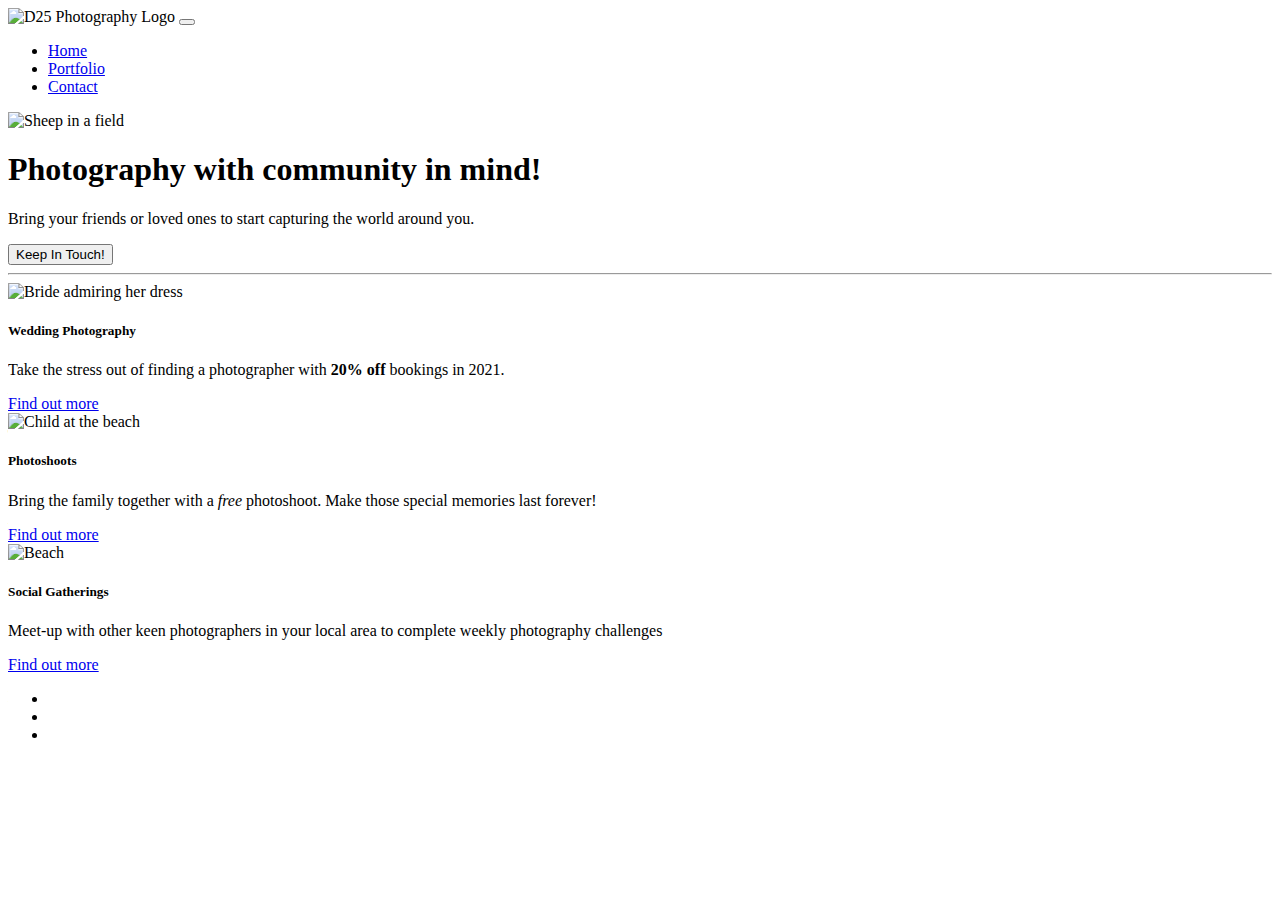
==== index.html @ 78548ffe "Moved html files to root folder" ====
<!DOCTYPE html>
<html lang="en">

<head>
    <meta charset="UTF-8">
    <meta name="viewport" content="width=device-width, initial-scale=1.0">
    <title>D25 Photography</title>
    <link rel="stylesheet" href="https://cdn.jsdelivr.net/npm/bootstrap@4.5.3/dist/css/bootstrap.min.css"
        integrity="sha384-TX8t27EcRE3e/ihU7zmQxVncDAy5uIKz4rEkgIXeMed4M0jlfIDPvg6uqKI2xXr2" crossorigin="anonymous">
    <link rel="preconnect" href="https://fonts.gstatic.com">
    <link rel="stylesheet" href="https://use.fontawesome.com/releases/v5.6.1/css/all.css"
        integrity="sha384-gfdkjb5BdAXd+lj+gudLWI+BXq4IuLW5IT+brZEZsLFm++aCMlF1V92rMkPaX4PP" crossorigin="anonymous">
    <link rel="preconnect" href="https://fonts.gstatic.com">
    <link
        href="https://fonts.googleapis.com/css2?family=Raleway:ital,wght@0,100;0,200;0,300;0,400;0,500;0,600;0,700;1,100;1,200;1,300;1,400;1,500;1,600;1,700&display=swap"
        rel="stylesheet">
    <link rel="stylesheet" href="css/style.css" type="text/css" />
</head>

<body>
    <!-- Navigation -->
    <header>
        <div class="navigation-container"></div>
        <nav class="navbar navbar-light navbar-expand-sm">
            <img src="./images/D25Photo.jpg" width="80" height="80" alt="D25 Photography Logo" loading="lazy">
            <button class="navbar-toggler" type="button" data-toggle="collapse" data-target="#navbarText"
                aria-controls="navbarText" aria-expanded="false" aria-label="Toggle navigation">
                <span class="navbar-toggler-icon"></span>
            </button>
            <div class="collapse navbar-collapse" id="navbarText">
                <ul class="navbar-nav mr-auto">
                    <li class="nav-item active">
                        <a class="nav-link" href="index.html">Home</a></li>
                    <li class="nav-item">
                        <a class="nav-link" href="gallery.html">Portfolio</a></li>
                    <li class="nav-item">
                        <a class="nav-link" href="signup.html">Contact</a></li>
                </ul>
            </div>
        </nav>
    </header>
    <!-- /.Navigation -->

    <!-- Hero Image -->
    <div class="hero-image">
        <img src="./images/SheepW.jpeg" class="img-fluid" alt="Sheep in a field">
        <div class="hero-text">
            <h1>Photography with community in mind!</h1>
            <p>Bring your friends or loved ones to start capturing the world around you.</p>
            <button class="btn btn-success">Keep In Touch!</button>
        </div>
    </div>
    <!-- /.Hero Image -->
    <hr>
    <!-- Sales Pitch -->
    <div class="row row-cols-1 row-cols-md-3 g-4">
        <div class="col">
            <div class="card h-100">
                <img src="./images/WeddingP.jpeg" class="card-img-top" alt="Bride admiring her dress">
                <div class="card-body">
                    <h5 class="card-title">Wedding Photography</h5>
                    <p class="card-text">Take the stress out of finding a photographer with <strong>20% off</strong>
                        bookings in 2021.</p>
                    <a href="signup.html" class="card-link">Find out more</a>
                </div>
            </div>
        </div>
        <div class="col">
            <div class="card h-100">
                <img src="./images/LilBean2.jpeg" class="card-img-top" alt="Child at the beach">
                <div class="card-body">
                    <h5 class="card-title">Photoshoots</h5>
                    <p class="card-text">Bring the family together with a <em>free</em> photoshoot. Make those special
                        memories last forever!</p>
                    <a href="signup.html" class="card-link">Find out more</a>
                </div>
            </div>
        </div>
        <div class="col">
            <div class="card h-100">
                <img src="./images/BBeach.jpeg" class="card-img-top" alt="Beach">
                <div class="card-body">
                    <h5 class="card-title">Social Gatherings</h5>
                    <p class="card-text">Meet-up with other keen photographers in your local area to complete weekly
                        photography challenges</p>
                    <a href="signup.html" class="card-link">Find out more</a>
                </div>
            </div>
        </div>
    </div>
    <!-- /.Sales Pitch -->

    <!-- Socials -->
    <footer>
        <ul class="social-links">
            <li><a href="https://www.facebook.com" target="_blank"><i class="fab fa-facebook"></i></a></li>
            <li><a href="https://www.twitter.com" target="_blank"><i class="fab fa-twitter-square"></i></a></li>
            <li><a href="https://www.instagram.com" target="_blank"><i class="fab fa-instagram"></i></a></li>
        </ul>
    </footer>
    <!-- /.Socials -->

    <script src="https://code.jquery.com/jquery-3.3.1.slim.min.js"
        integrity="sha384-q8i/X+965DzO0rT7abK41JStQIAqVgRVzpbzo5smXKp4YfRvH+8abtTE1Pi6jizo"
        crossorigin="anonymous"></script>
    <script src="https://cdnjs.cloudflare.com/ajax/libs/popper.js/1.14.3/umd/popper.min.js"
        integrity="sha384-ZMP7rVo3mIykV+2+9J3UJ46jBk0WLaUAdn689aCwoqbBJiSnjAK/l8WvCWPIPm49"
        crossorigin="anonymous"></script>
    <script src="https://stackpath.bootstrapcdn.com/bootstrap/4.1.3/js/bootstrap.min.js"
        integrity="sha384-ChfqqxuZUCnJSK3+MXmPNIyE6ZbWh2IMqE241rYiqJxyMiZ6OW/JmZQ5stwEULTy"
        crossorigin="anonymous"></script>
</body>

</html>
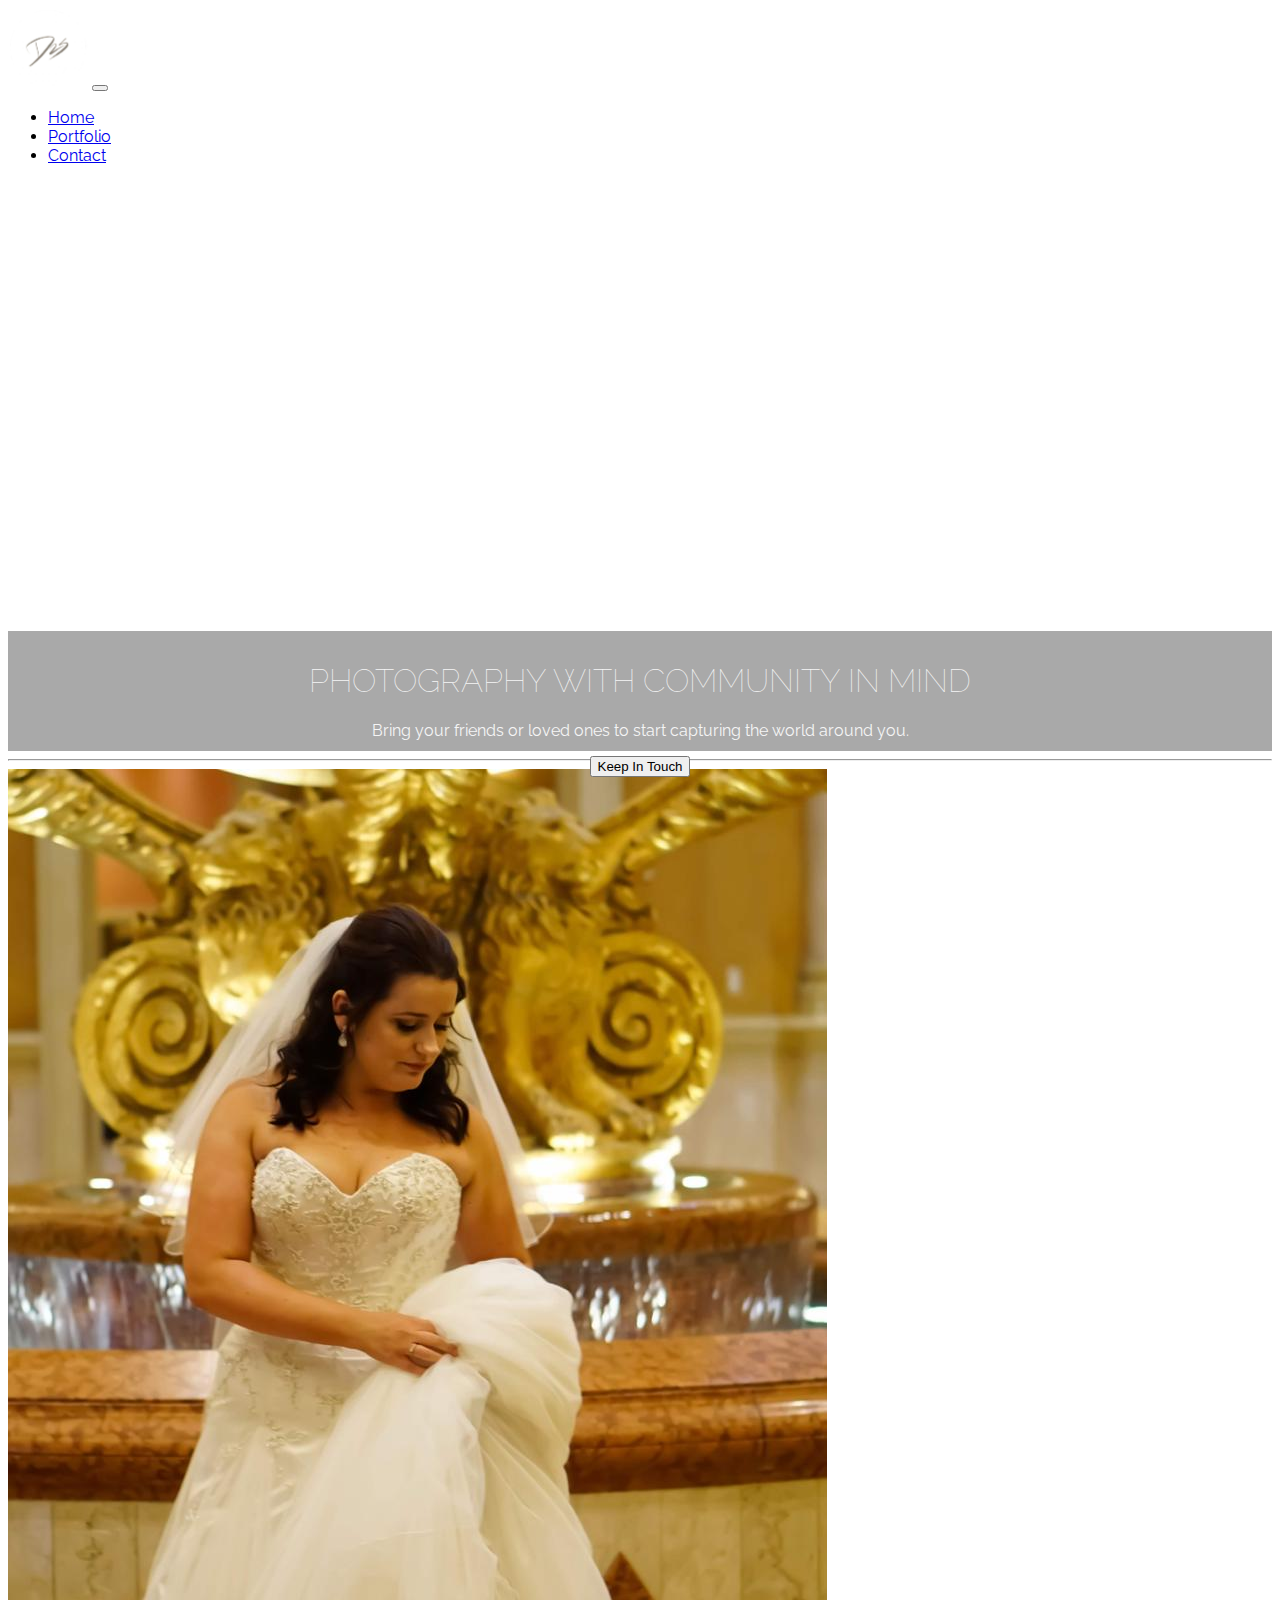
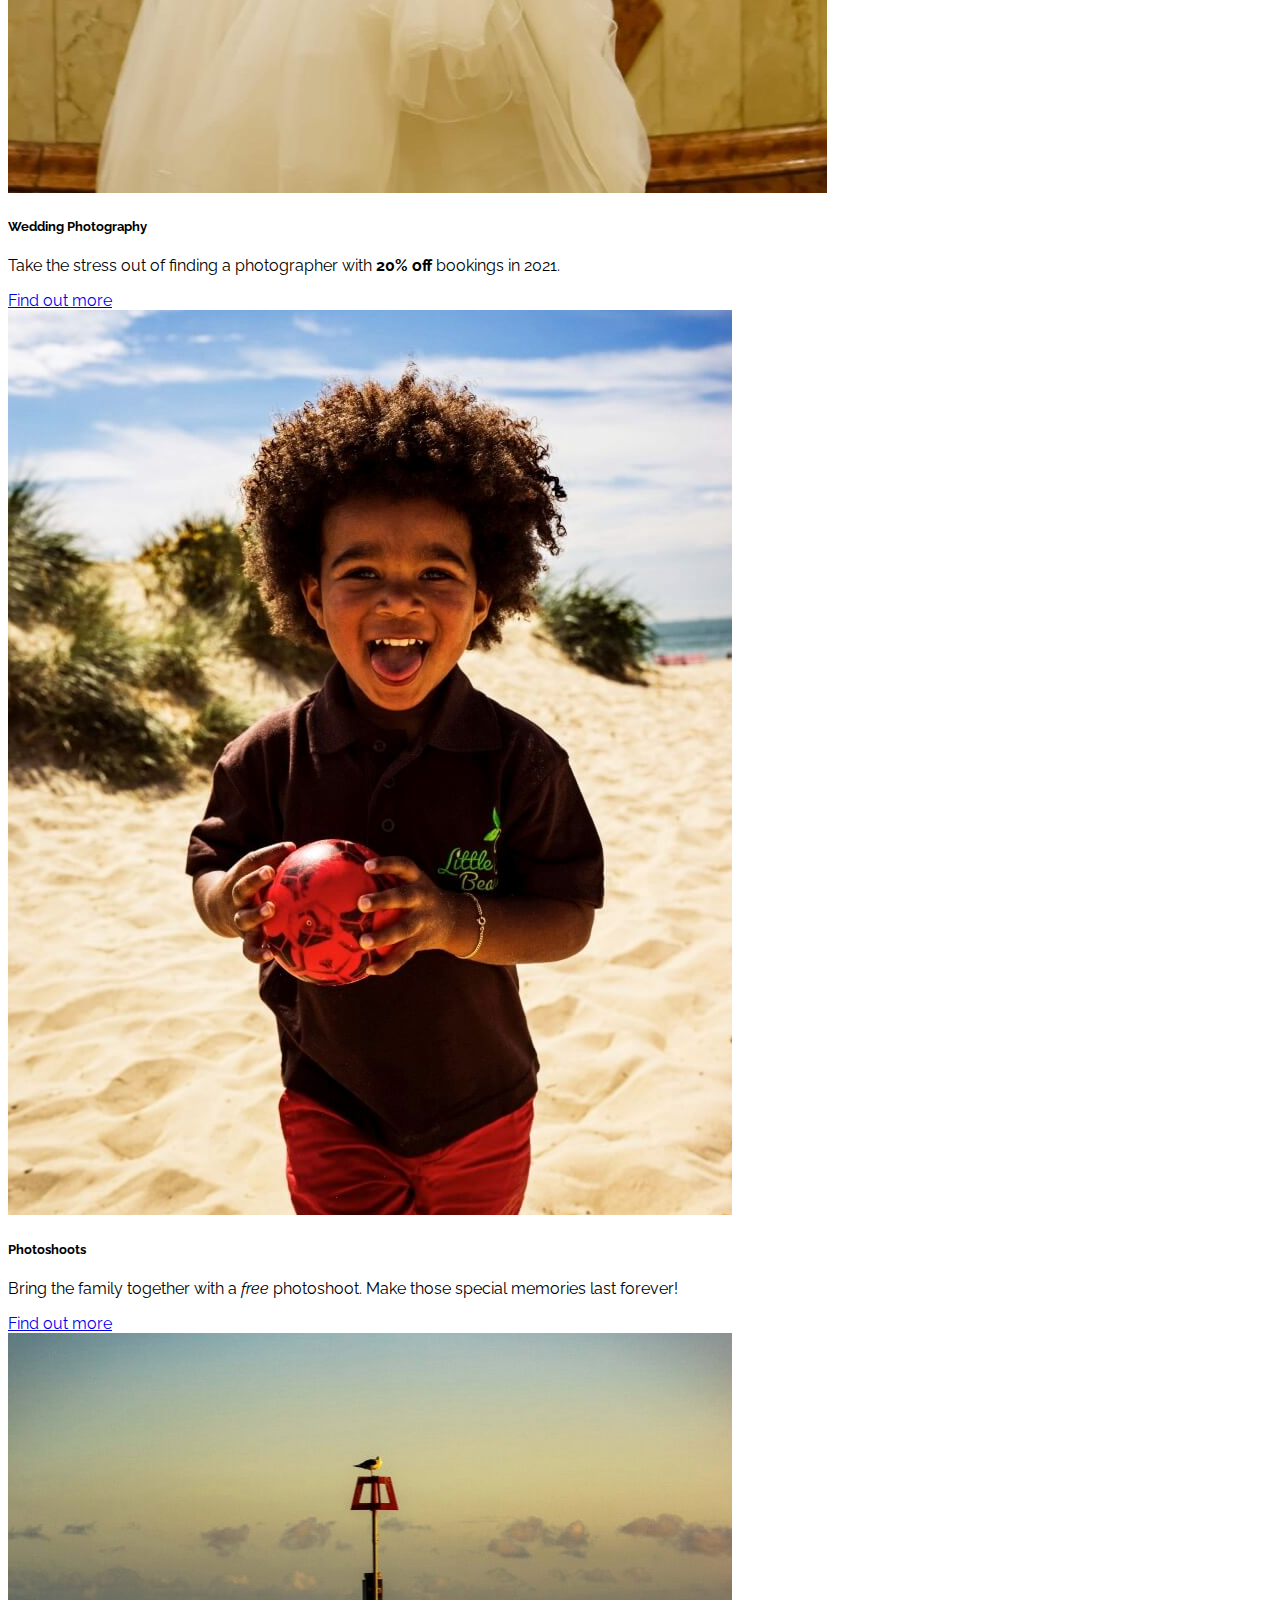
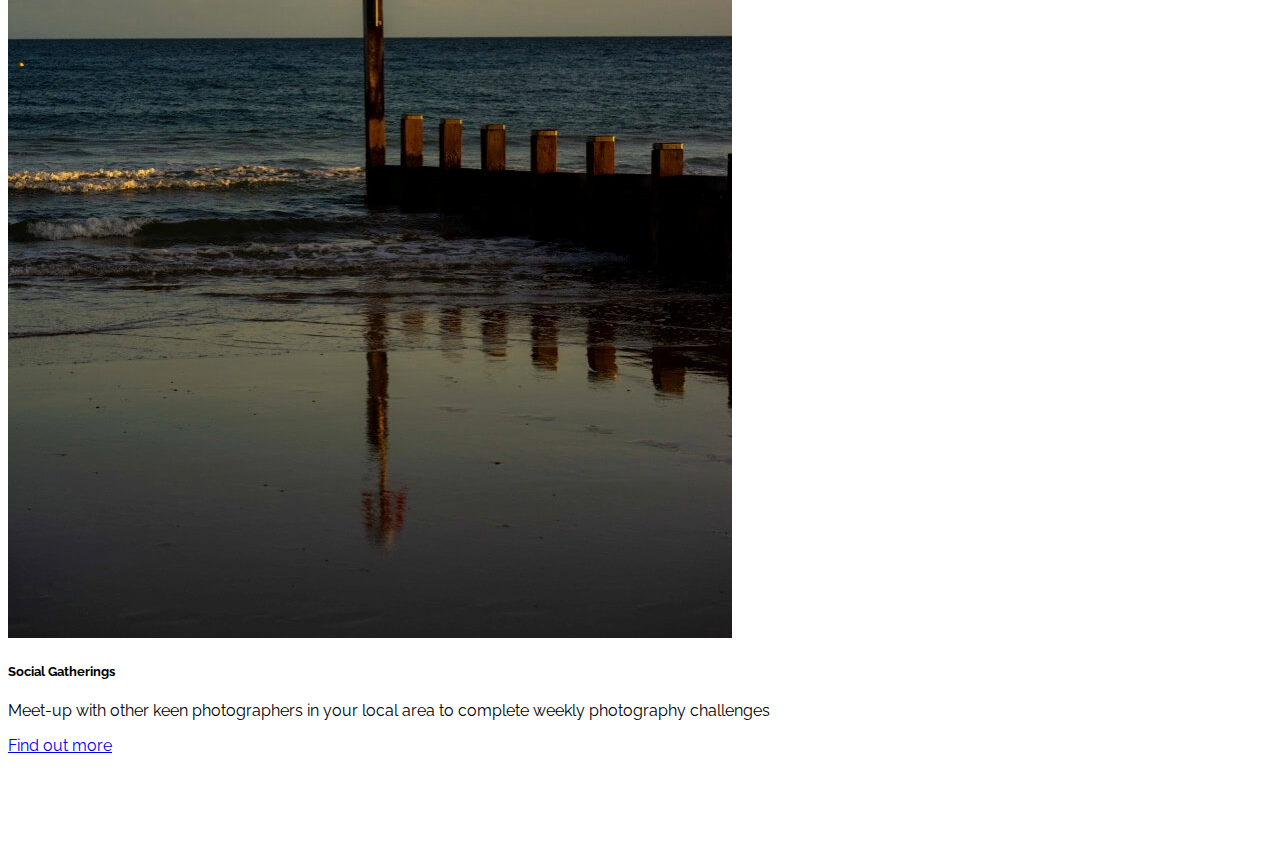
==== commit 30d82035: "stuck with fixing home and contact pages jumobotron and form, they are not aligning the why i would " ====
--- a/index.html
+++ b/index.html
@@ -5,8 +5,8 @@
     <meta charset="UTF-8">
     <meta name="viewport" content="width=device-width, initial-scale=1.0">
     <title>D25 Photography</title>
-    <link rel="stylesheet" href="https://cdn.jsdelivr.net/npm/bootstrap@4.5.3/dist/css/bootstrap.min.css"
-        integrity="sha384-TX8t27EcRE3e/ihU7zmQxVncDAy5uIKz4rEkgIXeMed4M0jlfIDPvg6uqKI2xXr2" crossorigin="anonymous">
+    <link rel="stylesheet" href="https://cdn.jsdelivr.net/npm/bootstrap@4.6.0/dist/css/bootstrap.min.css"
+        integrity="sha384-B0vP5xmATw1+K9KRQjQERJvTumQW0nPEzvF6L/Z6nronJ3oUOFUFpCjEUQouq2+l" crossorigin="anonymous">
     <link rel="preconnect" href="https://fonts.gstatic.com">
     <link rel="stylesheet" href="https://use.fontawesome.com/releases/v5.6.1/css/all.css"
         integrity="sha384-gfdkjb5BdAXd+lj+gudLWI+BXq4IuLW5IT+brZEZsLFm++aCMlF1V92rMkPaX4PP" crossorigin="anonymous">
@@ -14,7 +14,7 @@
     <link
         href="https://fonts.googleapis.com/css2?family=Raleway:ital,wght@0,100;0,200;0,300;0,400;0,500;0,600;0,700;1,100;1,200;1,300;1,400;1,500;1,600;1,700&display=swap"
         rel="stylesheet">
-    <link rel="stylesheet" href="css/style.css" type="text/css" />
+    <link rel="stylesheet" href="assets/css/style.css" type="text/css" />
 </head>
 
 <body>
@@ -22,7 +22,7 @@
     <header>
         <div class="navigation-container"></div>
         <nav class="navbar navbar-light navbar-expand-sm">
-            <img src="./images/D25Photo.jpg" width="80" height="80" alt="D25 Photography Logo" loading="lazy">
+            <img src="./assets/images/D25Photo.jpg" width="80" height="80" alt="D25 Photography Logo" loading="lazy">
             <button class="navbar-toggler" type="button" data-toggle="collapse" data-target="#navbarText"
                 aria-controls="navbarText" aria-expanded="false" aria-label="Toggle navigation">
                 <span class="navbar-toggler-icon"></span>
@@ -42,48 +42,54 @@
     <!-- /.Navigation -->
 
     <!-- Hero Image -->
-    <div class="hero-image">
-        <img src="./images/SheepW.jpeg" class="img-fluid" alt="Sheep in a field">
-        <div class="hero-text">
-            <h1>Photography with community in mind!</h1>
-            <p>Bring your friends or loved ones to start capturing the world around you.</p>
-            <button class="btn btn-success">Keep In Touch!</button>
-        </div>
+    <div class="container-fluid hero-container"></div>
+    <!-- /.Hero Image -->
+
+    <!-- Jumbotron Home-->
+    <div class="jumbotron container">
+        <h1 class="text-center">Photography with community in mind</h1>
+        <p class="lead">Bring your friends or loved ones to start capturing the world around you.</p>
+        <button class="btn btn-success">Keep In Touch</button>
     </div>
-    <!-- /.Hero Image -->
+    <!-- /.Jumbotron Home-->
+
     <hr>
+
     <!-- Sales Pitch -->
-    <div class="row row-cols-1 row-cols-md-3 g-4">
-        <div class="col">
-            <div class="card h-100">
-                <img src="./images/WeddingP.jpeg" class="card-img-top" alt="Bride admiring her dress">
-                <div class="card-body">
-                    <h5 class="card-title">Wedding Photography</h5>
-                    <p class="card-text">Take the stress out of finding a photographer with <strong>20% off</strong>
-                        bookings in 2021.</p>
-                    <a href="signup.html" class="card-link">Find out more</a>
+    <div class="sales-container">
+        <div class="row row-cols-1 row-cols-md-3 g-4">
+            <div class="col">
+                <div class="card h-100">
+                    <img src="./assets/images/WeddingP.jpeg" class="card-img-top" alt="Bride admiring her dress">
+                    <div class="card-body">
+                        <h5 class="card-title">Wedding Photography</h5>
+                        <p class="card-text">Take the stress out of finding a photographer with <strong>20% off</strong>
+                            bookings in 2021.</p>
+                        <a href="signup.html" class="card-link">Find out more</a>
+                    </div>
                 </div>
             </div>
-        </div>
-        <div class="col">
-            <div class="card h-100">
-                <img src="./images/LilBean2.jpeg" class="card-img-top" alt="Child at the beach">
-                <div class="card-body">
-                    <h5 class="card-title">Photoshoots</h5>
-                    <p class="card-text">Bring the family together with a <em>free</em> photoshoot. Make those special
-                        memories last forever!</p>
-                    <a href="signup.html" class="card-link">Find out more</a>
+            <div class="col">
+                <div class="card h-100">
+                    <img src="./assets/images/LilBean2.jpeg" class="card-img-top" alt="Child at the beach">
+                    <div class="card-body">
+                        <h5 class="card-title">Photoshoots</h5>
+                        <p class="card-text">Bring the family together with a <em>free</em> photoshoot. Make those
+                            special
+                            memories last forever!</p>
+                        <a href="signup.html" class="card-link">Find out more</a>
+                    </div>
                 </div>
             </div>
-        </div>
-        <div class="col">
-            <div class="card h-100">
-                <img src="./images/BBeach.jpeg" class="card-img-top" alt="Beach">
-                <div class="card-body">
-                    <h5 class="card-title">Social Gatherings</h5>
-                    <p class="card-text">Meet-up with other keen photographers in your local area to complete weekly
-                        photography challenges</p>
-                    <a href="signup.html" class="card-link">Find out more</a>
+            <div class="col">
+                <div class="card h-100">
+                    <img src="./assets/images/BBeach.jpeg" class="card-img-top" alt="Beach">
+                    <div class="card-body">
+                        <h5 class="card-title">Social Gatherings</h5>
+                        <p class="card-text">Meet-up with other keen photographers in your local area to complete weekly
+                            photography challenges</p>
+                        <a href="signup.html" class="card-link">Find out more</a>
+                    </div>
                 </div>
             </div>
         </div>
@@ -100,14 +106,11 @@
     </footer>
     <!-- /.Socials -->
 
-    <script src="https://code.jquery.com/jquery-3.3.1.slim.min.js"
-        integrity="sha384-q8i/X+965DzO0rT7abK41JStQIAqVgRVzpbzo5smXKp4YfRvH+8abtTE1Pi6jizo"
+    <script src="https://code.jquery.com/jquery-3.5.1.slim.min.js"
+        integrity="sha384-DfXdz2htPH0lsSSs5nCTpuj/zy4C+OGpamoFVy38MVBnE+IbbVYUew+OrCXaRkfj"
         crossorigin="anonymous"></script>
-    <script src="https://cdnjs.cloudflare.com/ajax/libs/popper.js/1.14.3/umd/popper.min.js"
-        integrity="sha384-ZMP7rVo3mIykV+2+9J3UJ46jBk0WLaUAdn689aCwoqbBJiSnjAK/l8WvCWPIPm49"
-        crossorigin="anonymous"></script>
-    <script src="https://stackpath.bootstrapcdn.com/bootstrap/4.1.3/js/bootstrap.min.js"
-        integrity="sha384-ChfqqxuZUCnJSK3+MXmPNIyE6ZbWh2IMqE241rYiqJxyMiZ6OW/JmZQ5stwEULTy"
+    <script src="https://cdn.jsdelivr.net/npm/bootstrap@4.6.0/dist/js/bootstrap.bundle.min.js"
+        integrity="sha384-Piv4xVNRyMGpqkS2by6br4gNJ7DXjqk09RmUpJ8jgGtD7zP9yug3goQfGII0yAns"
         crossorigin="anonymous"></script>
 </body>
 
--- a/assets/css/style.css
+++ b/assets/css/style.css
@@ -0,0 +1,82 @@
+@import url('https://fonts.googleapis.com/css2?family=Raleway:ital,wght@0,100;0,200;0,300;0,400;0,500;0,600;0,700;1,100;1,200;1,300;1,400;1,500;1,600;1,700&display=swap');
+
+body {
+    font-family: Raleway, sans-serif;
+    text-decoration: rgb(73, 68, 68);
+}
+
+/* Hero Image */
+
+.hero-container {
+    height: 50vh;
+
+    background: url('../images/SheepW.jpeg') repeat center center fixed;
+    background-position: center;
+    background-repeat: repeat;
+    -webkit-background-size: cover;
+    -moz-background-size: cover;
+    -o-background-size: cover; 
+    background-size: cover;
+    position: relative;
+}
+
+/* Jumbotron*/
+
+.jumbotron {
+    height: 100px;
+    background-color: darkgray;
+    padding-top: 10px;
+    padding-right: 35px;
+    padding-bottom: 10px;
+    padding-left: 35px;
+    text-align: center;
+    position: relative;
+    background-size: cover;
+    color: whitesmoke;
+}
+
+.jumbotron h1 {
+    text-transform: uppercase;
+    font-weight: lighter;
+}
+
+/* Sales Pitch Cards */
+
+
+
+/* Contact Cover Image*/
+
+.contact-image {
+    height: 50vh;
+
+    background-image: url('../images/64F.jpeg');
+}
+
+/* Contact Form */
+
+.contact-form h2 {
+    text-transform: uppercase;
+    font-weight: lighter;
+}
+
+/* Social Footer */
+
+footer {
+    height: 50px;
+}
+
+.social-links {
+    text-align: center;
+    padding-inline-start: 0px;
+}
+
+.social-links li {
+    display: inline;
+}
+
+.social-links i {
+    font-size: 140%;
+    margin: 1%;
+    padding: 5%;
+    color: rgb(73, 68, 68);
+}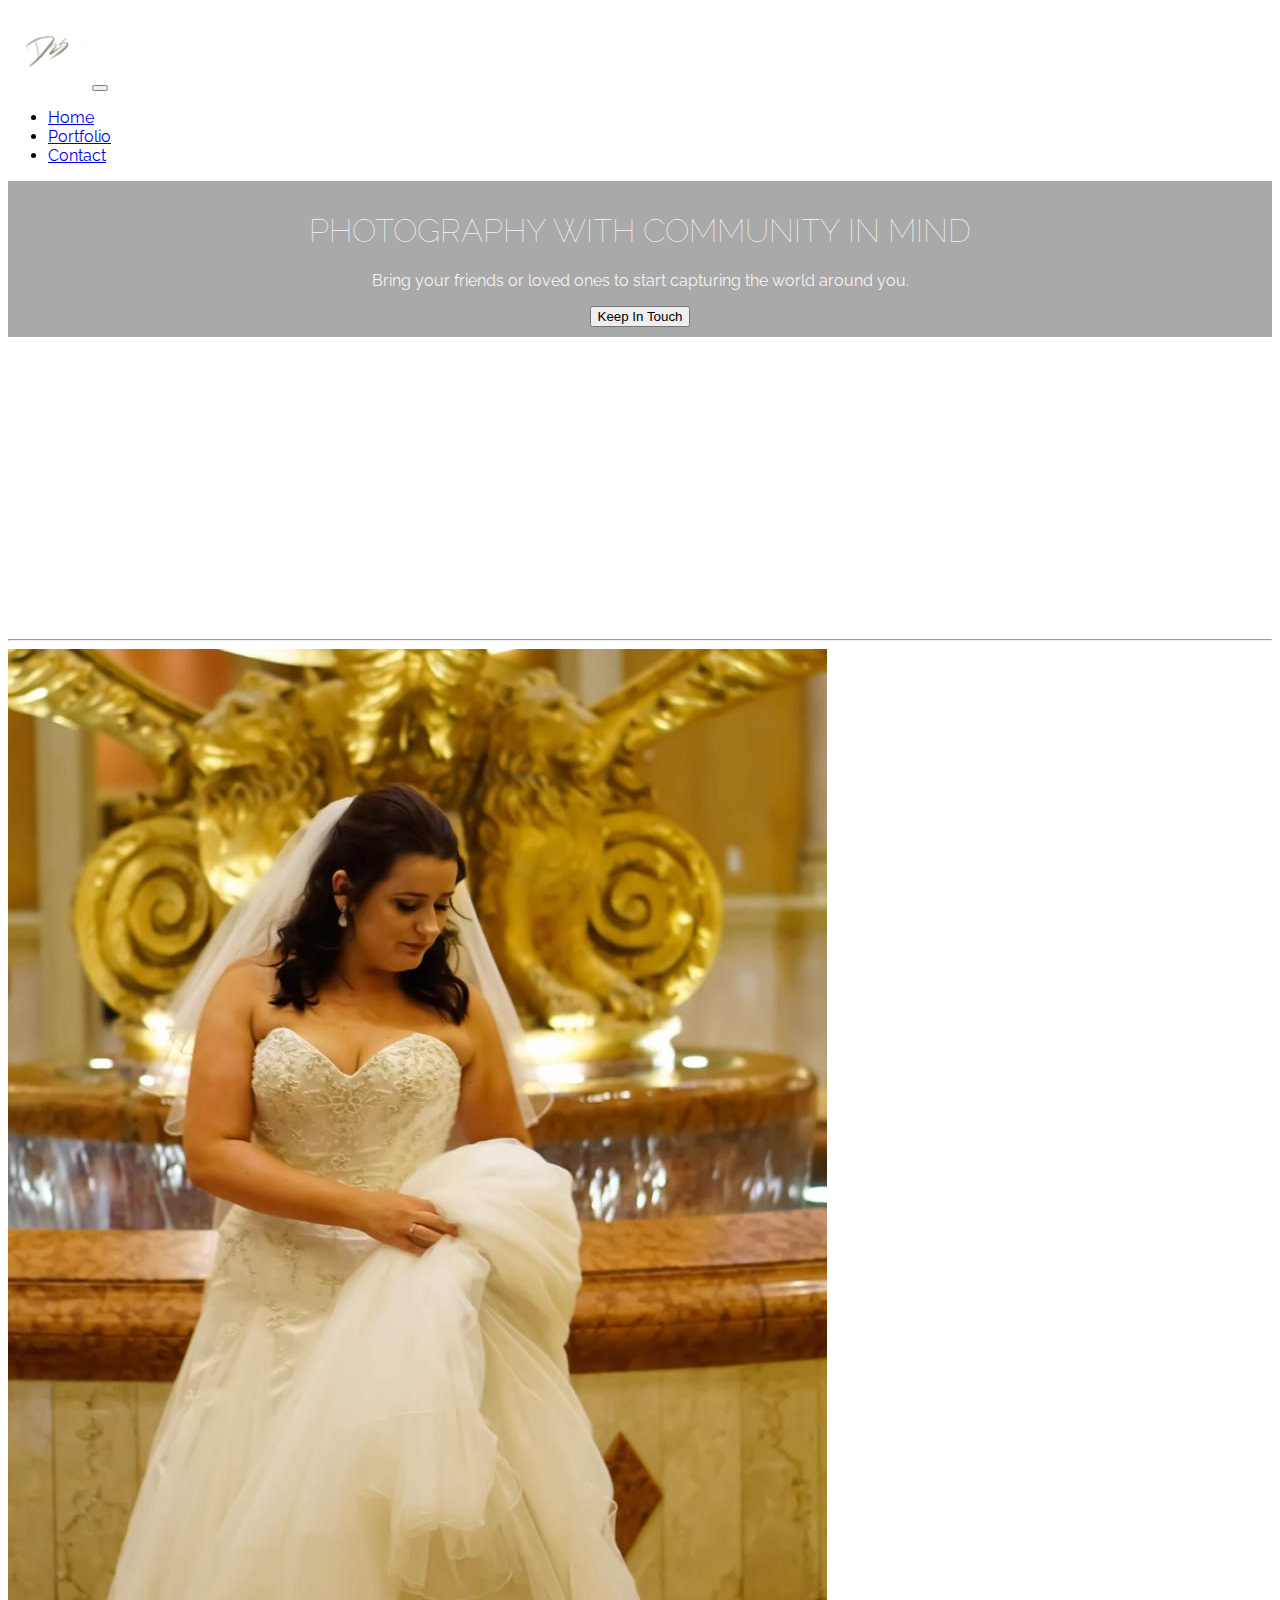
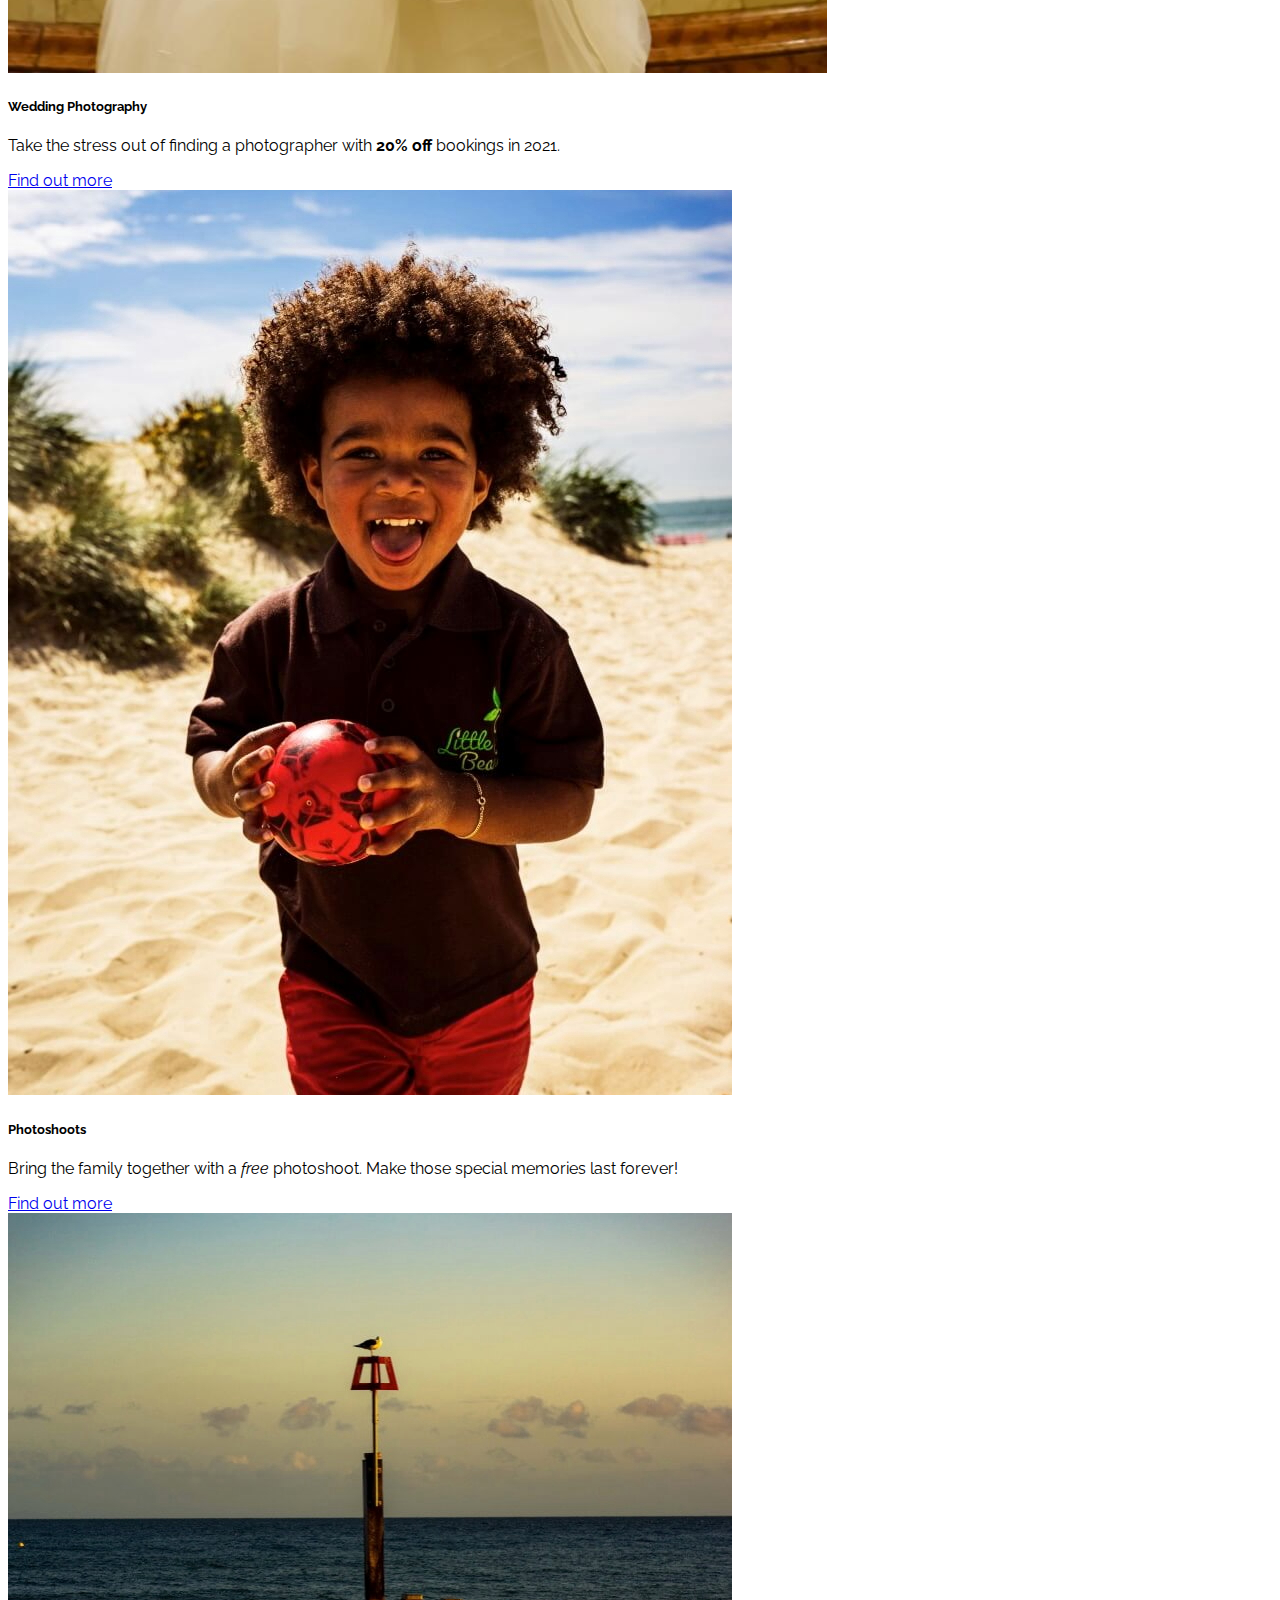
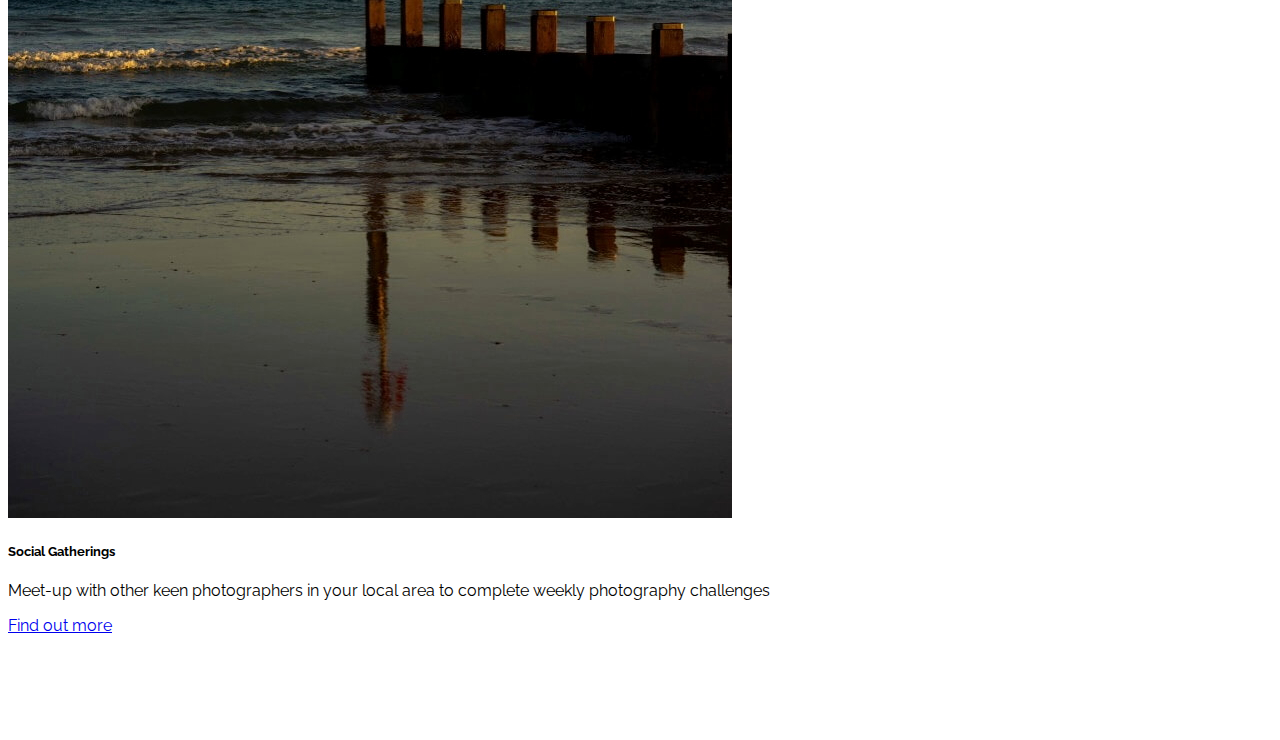
==== commit 6dabaa49: "Fixed both jumbotron in home and contact" ====
--- a/index.html
+++ b/index.html
@@ -42,16 +42,23 @@
     <!-- /.Navigation -->
 
     <!-- Hero Image -->
-    <div class="container-fluid hero-container"></div>
-    <!-- /.Hero Image -->
+    <div class="container-fluid hero-container">
+        <!-- /.Hero Image -->
 
-    <!-- Jumbotron Home-->
-    <div class="jumbotron container">
-        <h1 class="text-center">Photography with community in mind</h1>
-        <p class="lead">Bring your friends or loved ones to start capturing the world around you.</p>
-        <button class="btn btn-success">Keep In Touch</button>
+        <!-- Jumbotron Home-->
+        <div class="jumbotron container">
+            <div class="row">
+                <div class="col-12">
+                    <section>
+                    <h1 class="text-center">Photography with community in mind</h1>
+                    <p class="lead">Bring your friends or loved ones to start capturing the world around you.</p>
+                    <button class="btn btn-success">Keep In Touch</button>
+                    </section>
+                </div>
+            </div>
+        </div>
+        <!-- /.Jumbotron Home-->
     </div>
-    <!-- /.Jumbotron Home-->
 
     <hr>
 
--- a/assets/css/style.css
+++ b/assets/css/style.css
@@ -10,9 +10,9 @@
 .hero-container {
     height: 50vh;
 
-    background: url('../images/SheepW.jpeg') repeat center center fixed;
+    background: url('../images/SheepW.jpeg') no-repeat center center fixed;
     background-position: center;
-    background-repeat: repeat;
+    background-repeat: no-repeat;
     -webkit-background-size: cover;
     -moz-background-size: cover;
     -o-background-size: cover; 
@@ -23,7 +23,6 @@
 /* Jumbotron*/
 
 .jumbotron {
-    height: 100px;
     background-color: darkgray;
     padding-top: 10px;
     padding-right: 35px;
@@ -49,7 +48,14 @@
 .contact-image {
     height: 50vh;
 
-    background-image: url('../images/64F.jpeg');
+    background-image: url('../images/64F.jpeg') no-repeat center center fixed;
+    background-position: center;
+    background-repeat: no-repeat;
+    -webkit-background-size: cover;
+    -moz-background-size: cover;
+    -o-background-size: cover; 
+    background-size: cover;
+    position: relative;
 }
 
 /* Contact Form */
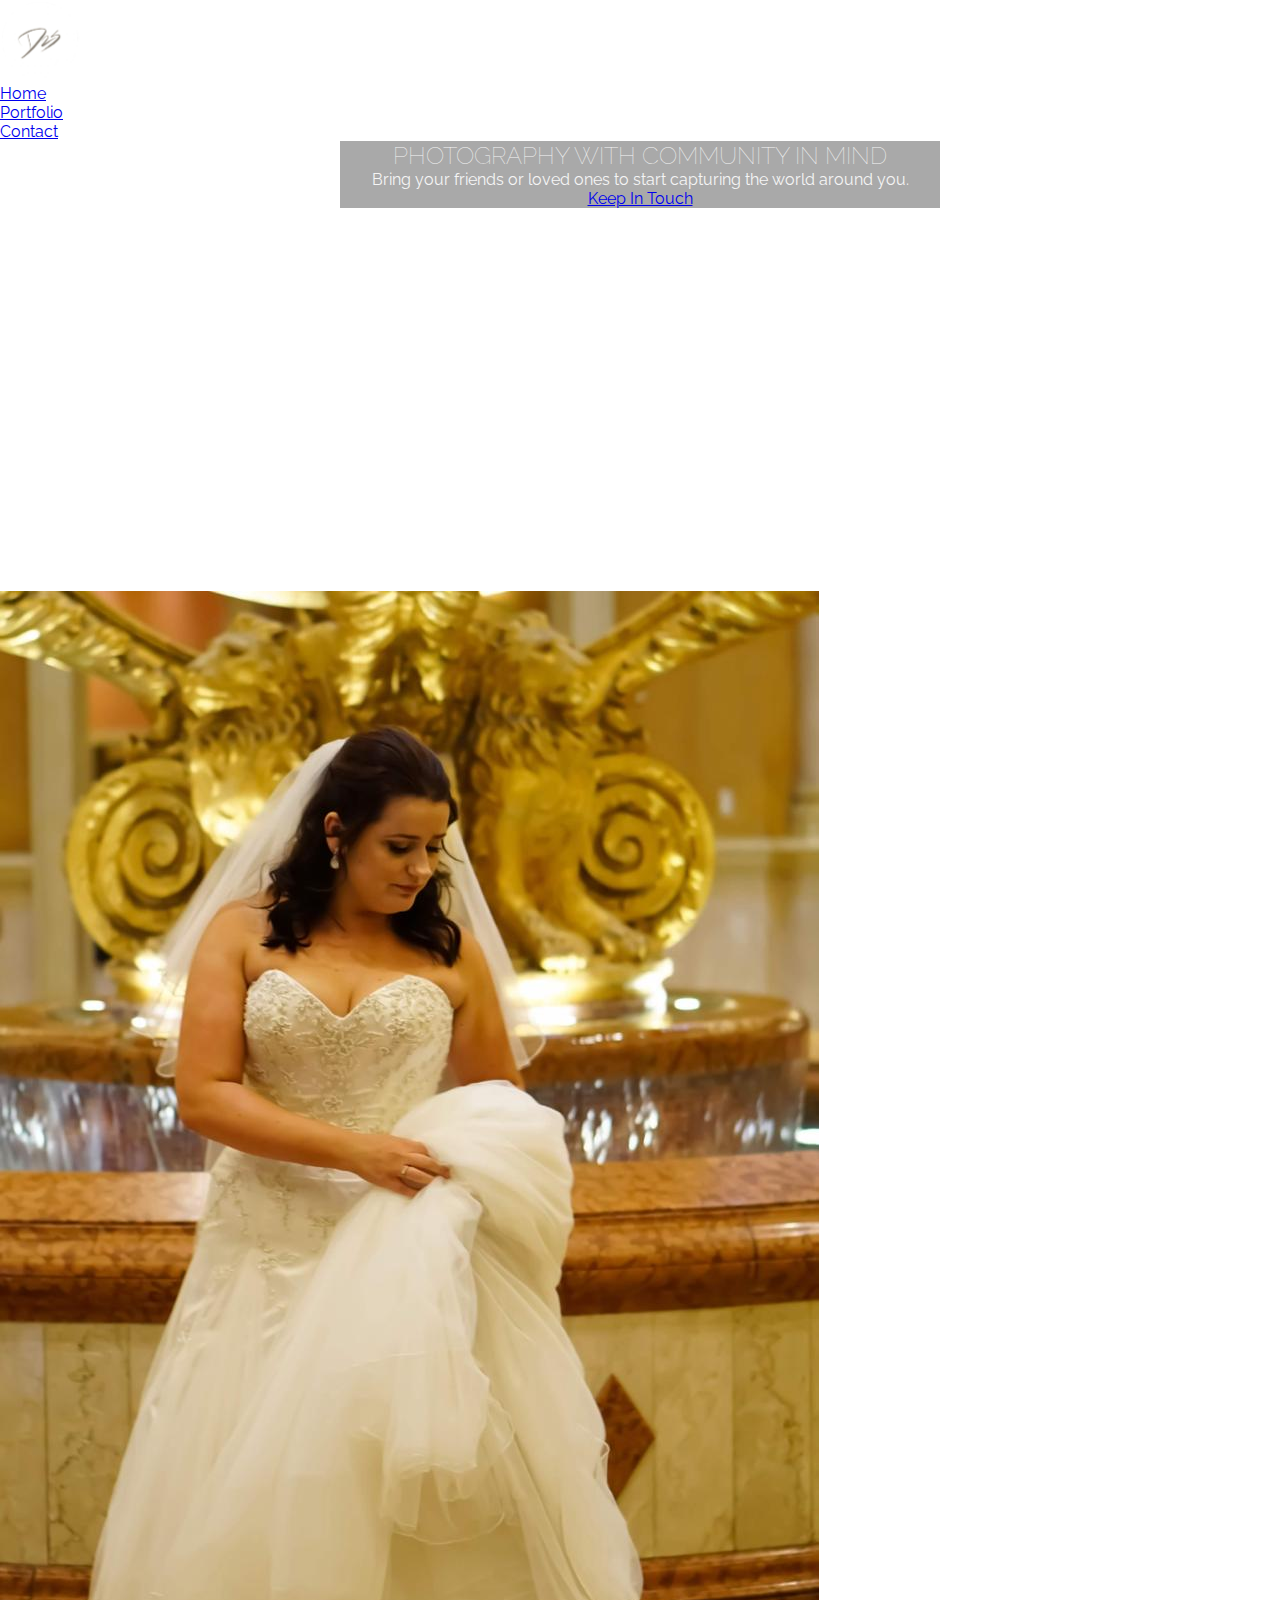
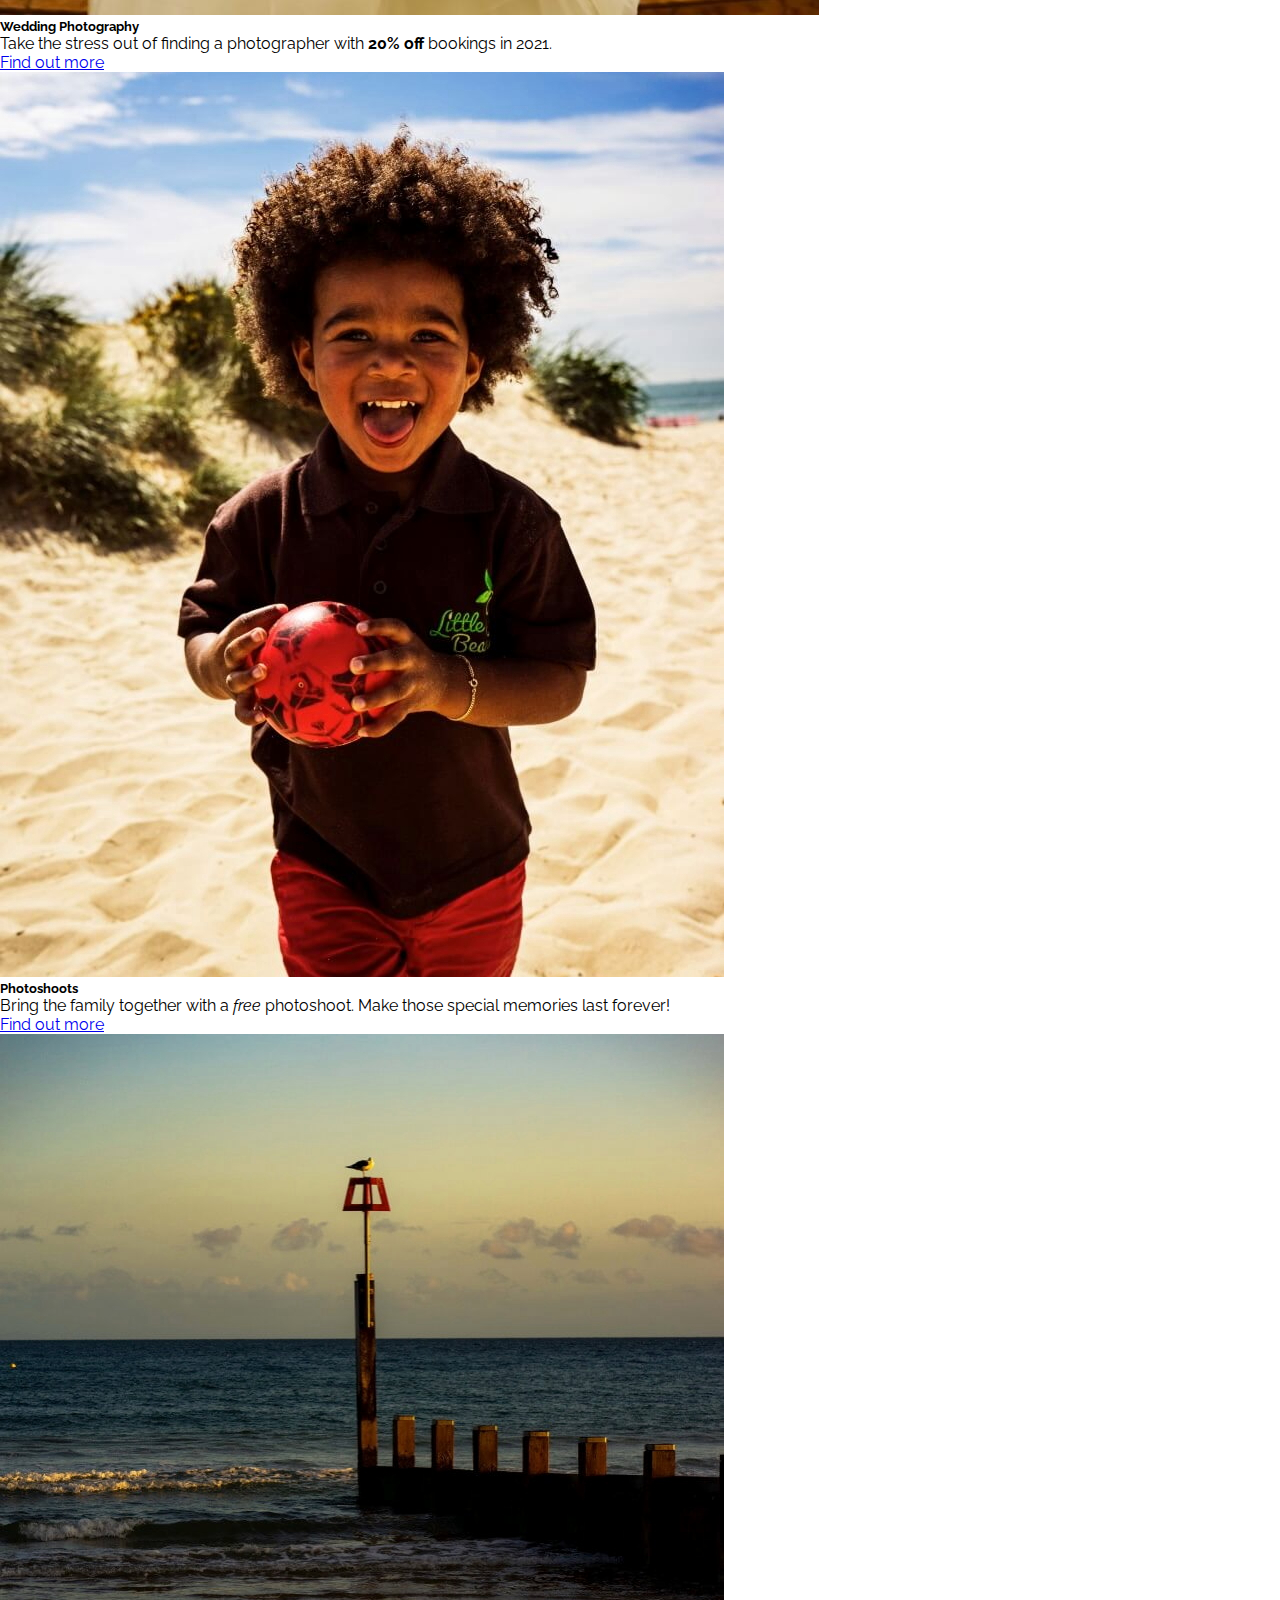
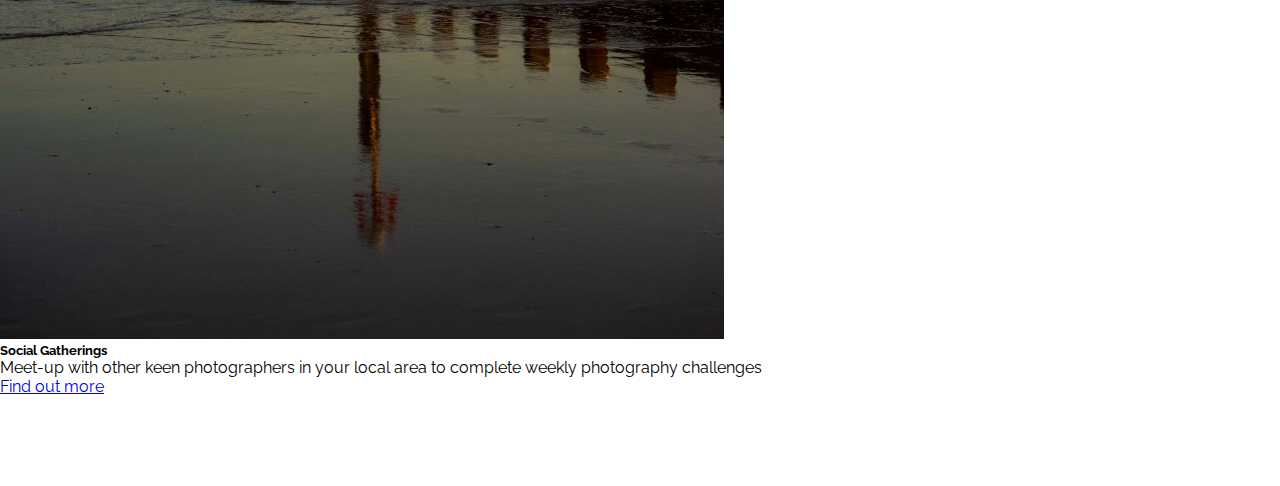
==== commit bc81c5a0: "Changed the btn color to fit with the color theme of the site" ====
--- a/index.html
+++ b/index.html
@@ -22,7 +22,8 @@
     <header>
         <div class="navigation-container"></div>
         <nav class="navbar navbar-light navbar-expand-sm">
-            <img src="./assets/images/D25Photo.jpg" width="80" height="80" alt="D25 Photography Logo" loading="lazy">
+            <img src="./assets/images/D25Photo.jpg" width="80" height="80" alt="D25 Photography Logo" href="index.html"
+                loading="lazy">
             <button class="navbar-toggler" type="button" data-toggle="collapse" data-target="#navbarText"
                 aria-controls="navbarText" aria-expanded="false" aria-label="Toggle navigation">
                 <span class="navbar-toggler-icon"></span>
@@ -46,18 +47,22 @@
         <!-- /.Hero Image -->
 
         <!-- Jumbotron Home-->
-        <div class="jumbotron container">
-            <div class="row">
-                <div class="col-12">
-                    <section>
-                    <h1 class="text-center">Photography with community in mind</h1>
-                    <p class="lead">Bring your friends or loved ones to start capturing the world around you.</p>
-                    <button class="btn btn-success">Keep In Touch</button>
-                    </section>
+        <center>
+            <div class="col container-fluid">
+                <div class="row">
+                    <div class="col">
+                        <div class="col-12 col-sm-12 col-md-10 col-lg-8 col-xl-6" style="max-width:600px;">
+                            <div class="jumbotron rounded">
+                                <h2 class="text-center container-fluid">Photography with community in mind</h2>
+                                <p class="lead">Bring your friends or loved ones to start capturing the world around
+                                    you.</p>
+                                <p><a class="btn btn-light" href="signup.html">Keep In Touch</a></p>
+                            </div>
+                        </div>
+                    </div>
                 </div>
             </div>
-        </div>
-        <!-- /.Jumbotron Home-->
+        </center>
     </div>
 
     <hr>
--- a/assets/css/style.css
+++ b/assets/css/style.css
@@ -1,4 +1,10 @@
 @import url('https://fonts.googleapis.com/css2?family=Raleway:ital,wght@0,100;0,200;0,300;0,400;0,500;0,600;0,700;1,100;1,200;1,300;1,400;1,500;1,600;1,700&display=swap');
+
+* {
+    margin: 0;
+    padding: 0;
+    border: 0;
+}
 
 body {
     font-family: Raleway, sans-serif;
@@ -24,45 +30,23 @@
 
 .jumbotron {
     background-color: darkgray;
-    padding-top: 10px;
-    padding-right: 35px;
-    padding-bottom: 10px;
-    padding-left: 35px;
     text-align: center;
-    position: relative;
     background-size: cover;
     color: whitesmoke;
 }
 
-.jumbotron h1 {
+.jumbotron h2 {
     text-transform: uppercase;
     font-weight: lighter;
 }
 
-/* Sales Pitch Cards */
-
-
-
-/* Contact Cover Image*/
-
-.contact-image {
-    height: 50vh;
-
-    background-image: url('../images/64F.jpeg') no-repeat center center fixed;
-    background-position: center;
-    background-repeat: no-repeat;
-    -webkit-background-size: cover;
-    -moz-background-size: cover;
-    -o-background-size: cover; 
-    background-size: cover;
-    position: relative;
-}
 
 /* Contact Form */
 
 .contact-form h2 {
     text-transform: uppercase;
     font-weight: lighter;
+
 }
 
 /* Social Footer */
@@ -85,4 +69,5 @@
     margin: 1%;
     padding: 5%;
     color: rgb(73, 68, 68);
-}+}
+
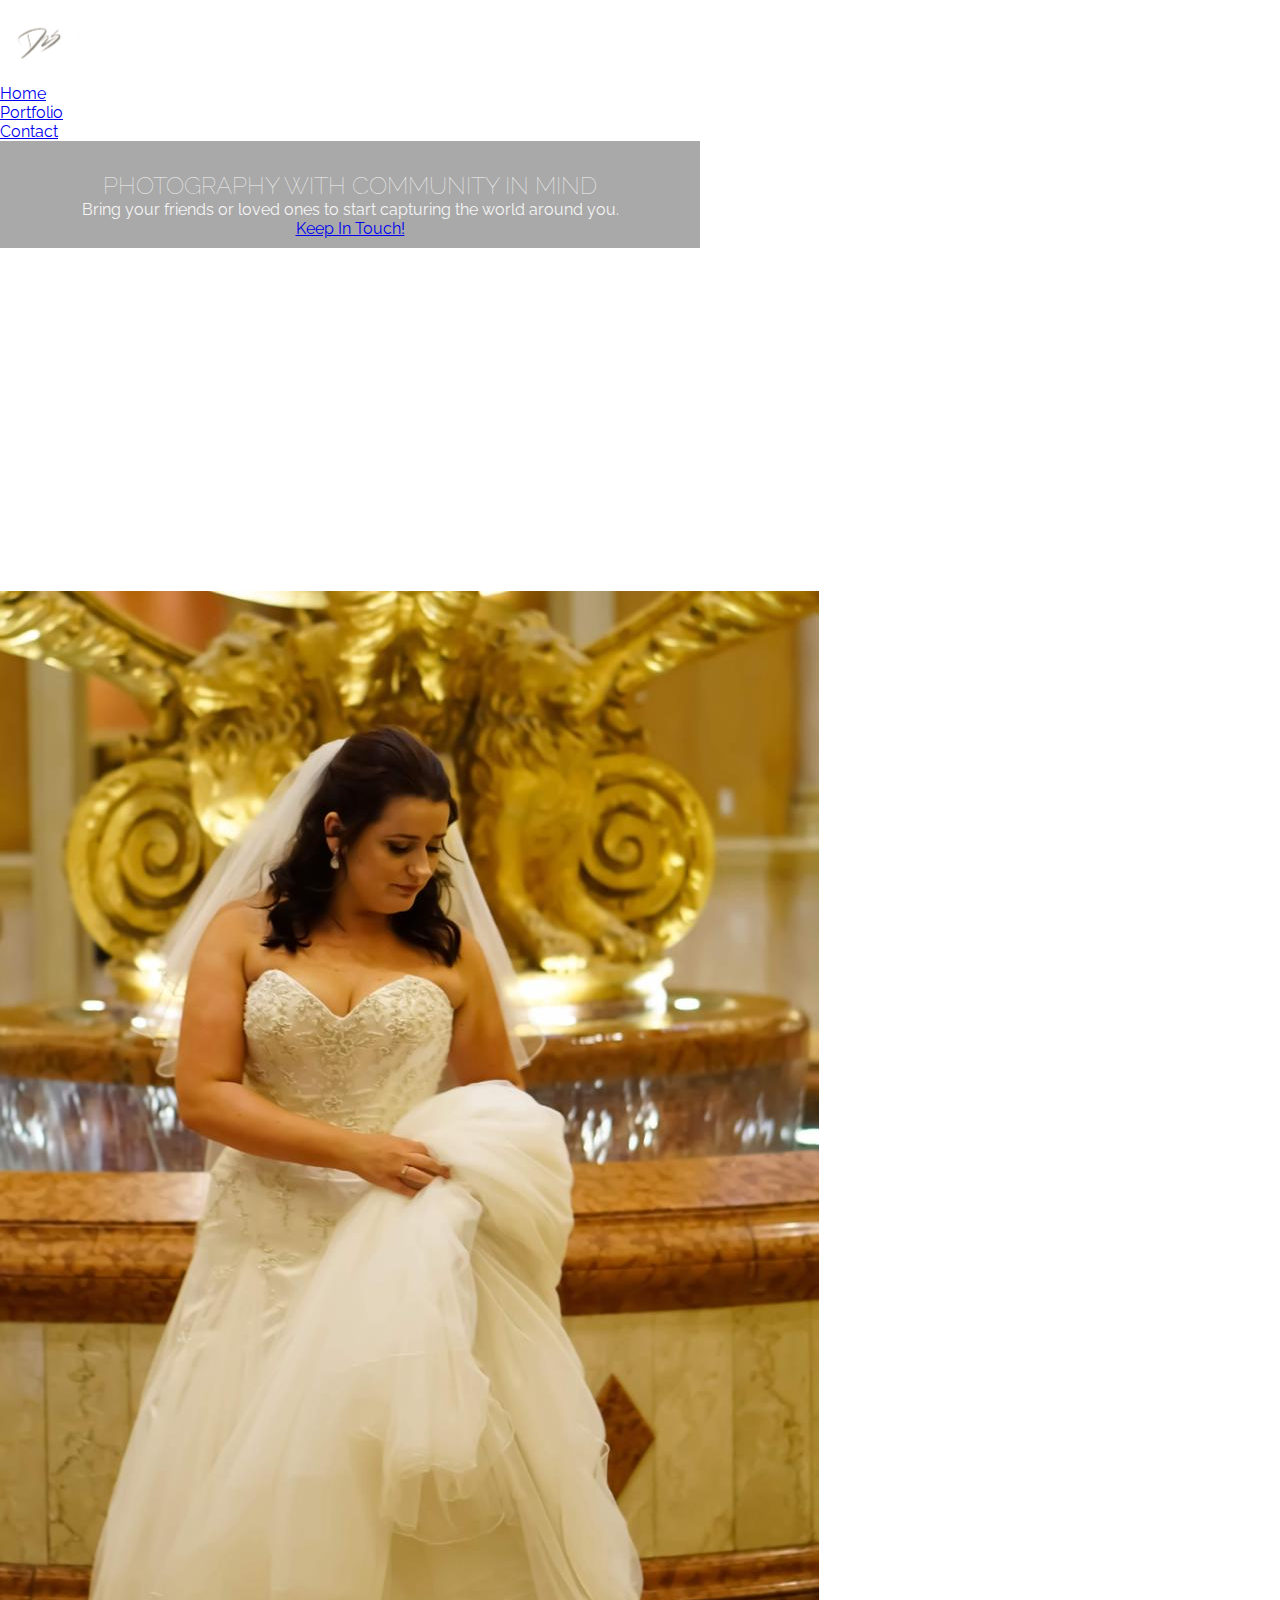
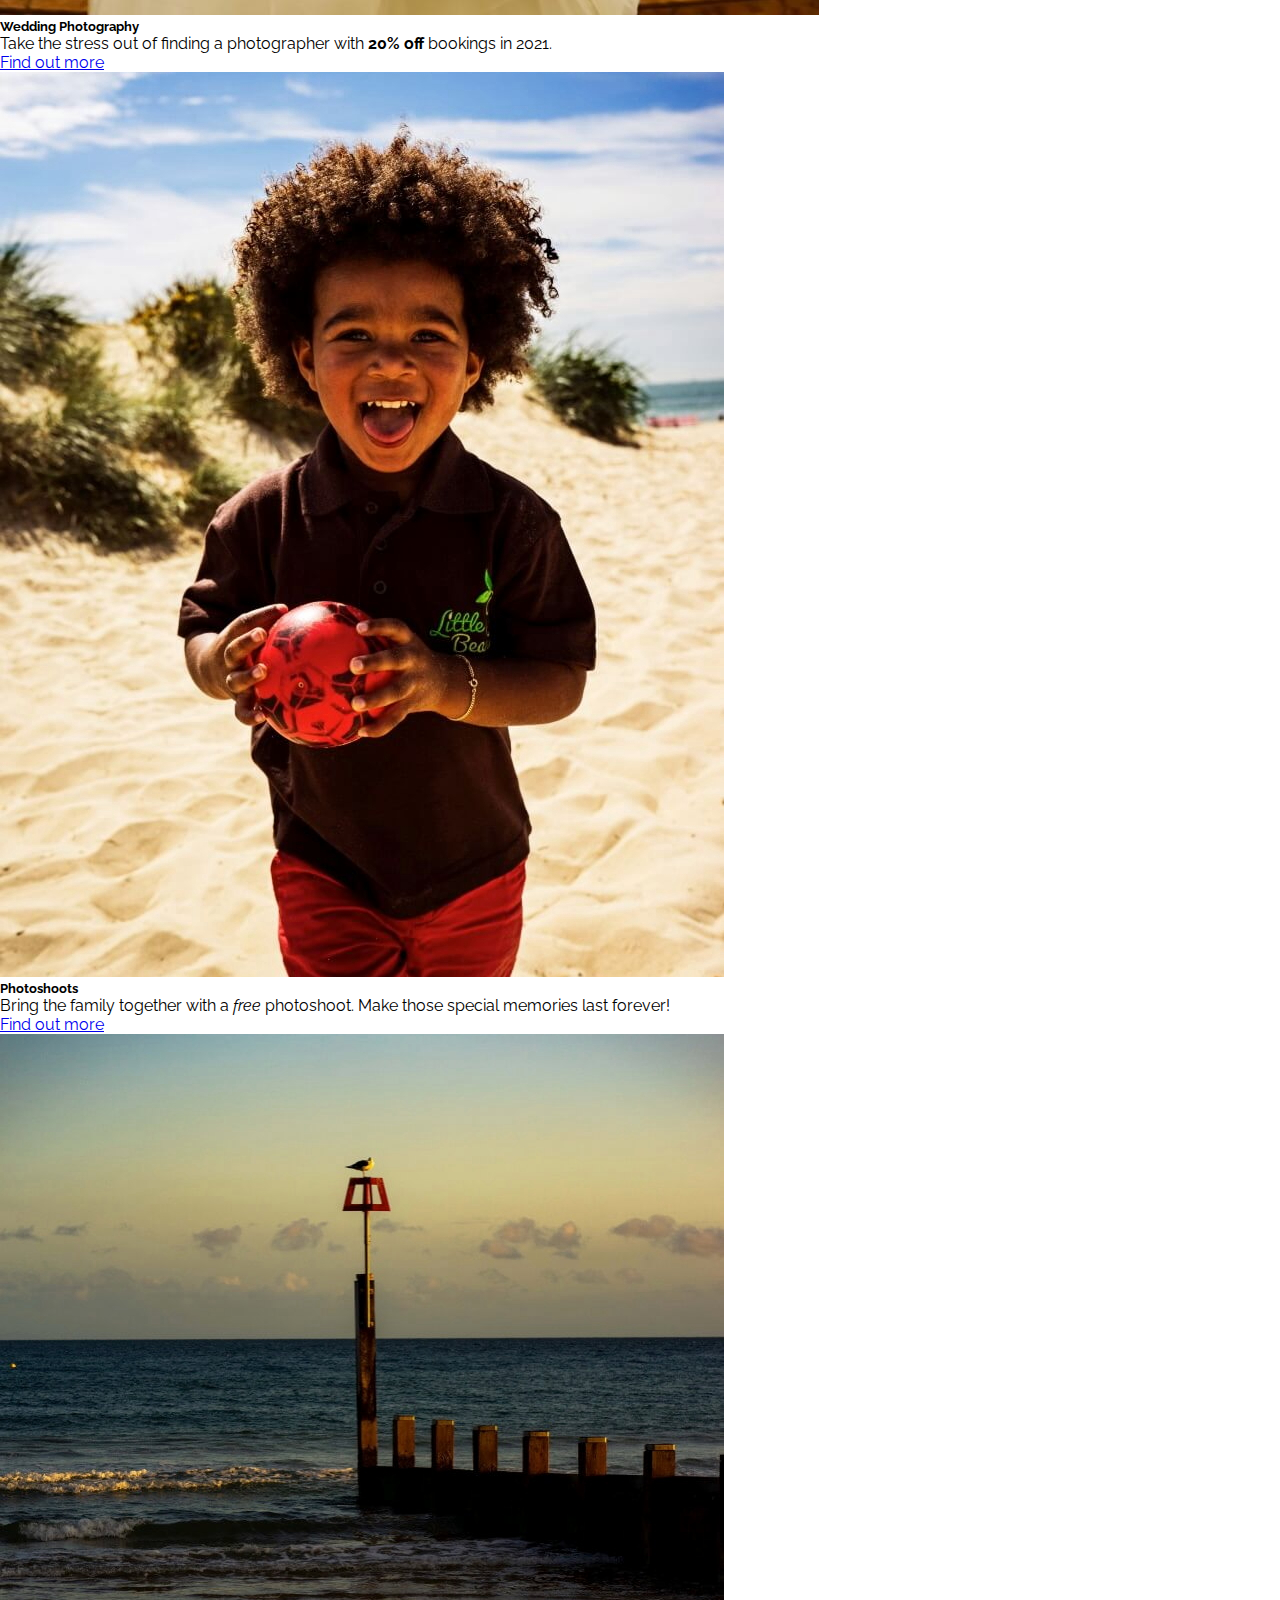
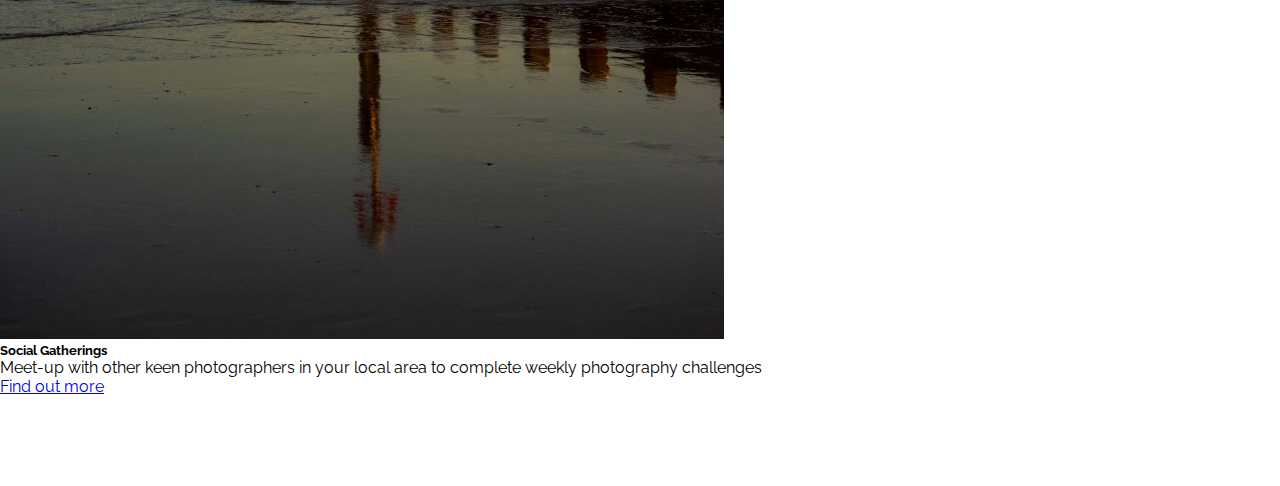
==== commit bf8d6d5d: "Fixing Jumbotron as <center> should not be used" ====
--- a/index.html
+++ b/index.html
@@ -47,7 +47,6 @@
         <!-- /.Hero Image -->
 
         <!-- Jumbotron Home-->
-        <center>
             <div class="col container-fluid">
                 <div class="row">
                     <div class="col">
@@ -56,13 +55,12 @@
                                 <h2 class="text-center container-fluid">Photography with community in mind</h2>
                                 <p class="lead">Bring your friends or loved ones to start capturing the world around
                                     you.</p>
-                                <p><a class="btn btn-light" href="signup.html">Keep In Touch</a></p>
+                                <p><a class="btn btn-light" href="signup.html">Keep In Touch!</a></p>
                             </div>
                         </div>
                     </div>
                 </div>
             </div>
-        </center>
     </div>
 
     <hr>
--- a/assets/css/style.css
+++ b/assets/css/style.css
@@ -29,10 +29,14 @@
 /* Jumbotron*/
 
 .jumbotron {
+    width: 700px;
+    margin: 0 auto;
     background-color: darkgray;
     text-align: center;
     background-size: cover;
     color: whitesmoke;
+    padding-bottom: 10px;
+    padding-top: 30px;
 }
 
 .jumbotron h2 {
@@ -43,12 +47,17 @@
 
 /* Contact Form */
 
+
+
 .contact-form h2 {
     text-transform: uppercase;
     font-weight: lighter;
-
 }
 
+.contact-form col {
+    padding-top: 30px;
+    padding-bottom: 30px;
+}
 /* Social Footer */
 
 footer {
@@ -57,7 +66,6 @@
 
 .social-links {
     text-align: center;
-    padding-inline-start: 0px;
 }
 
 .social-links li {
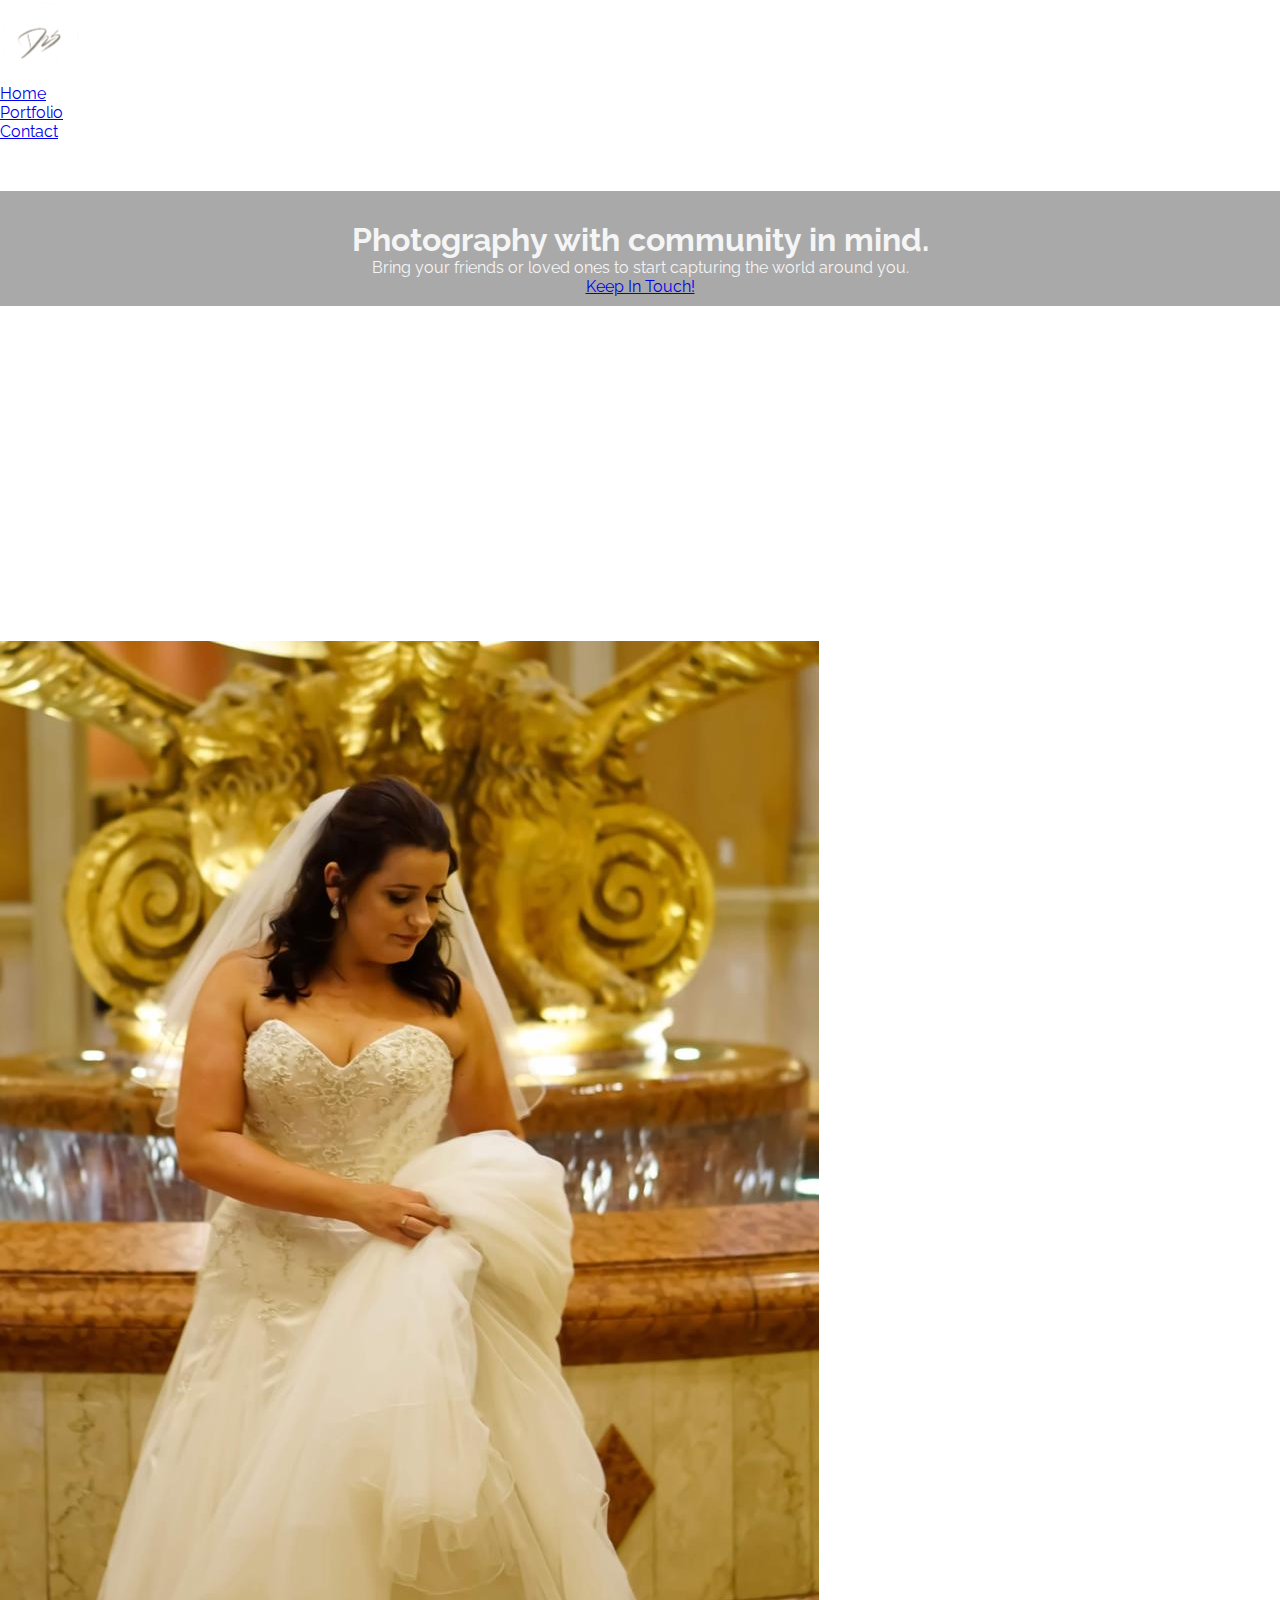
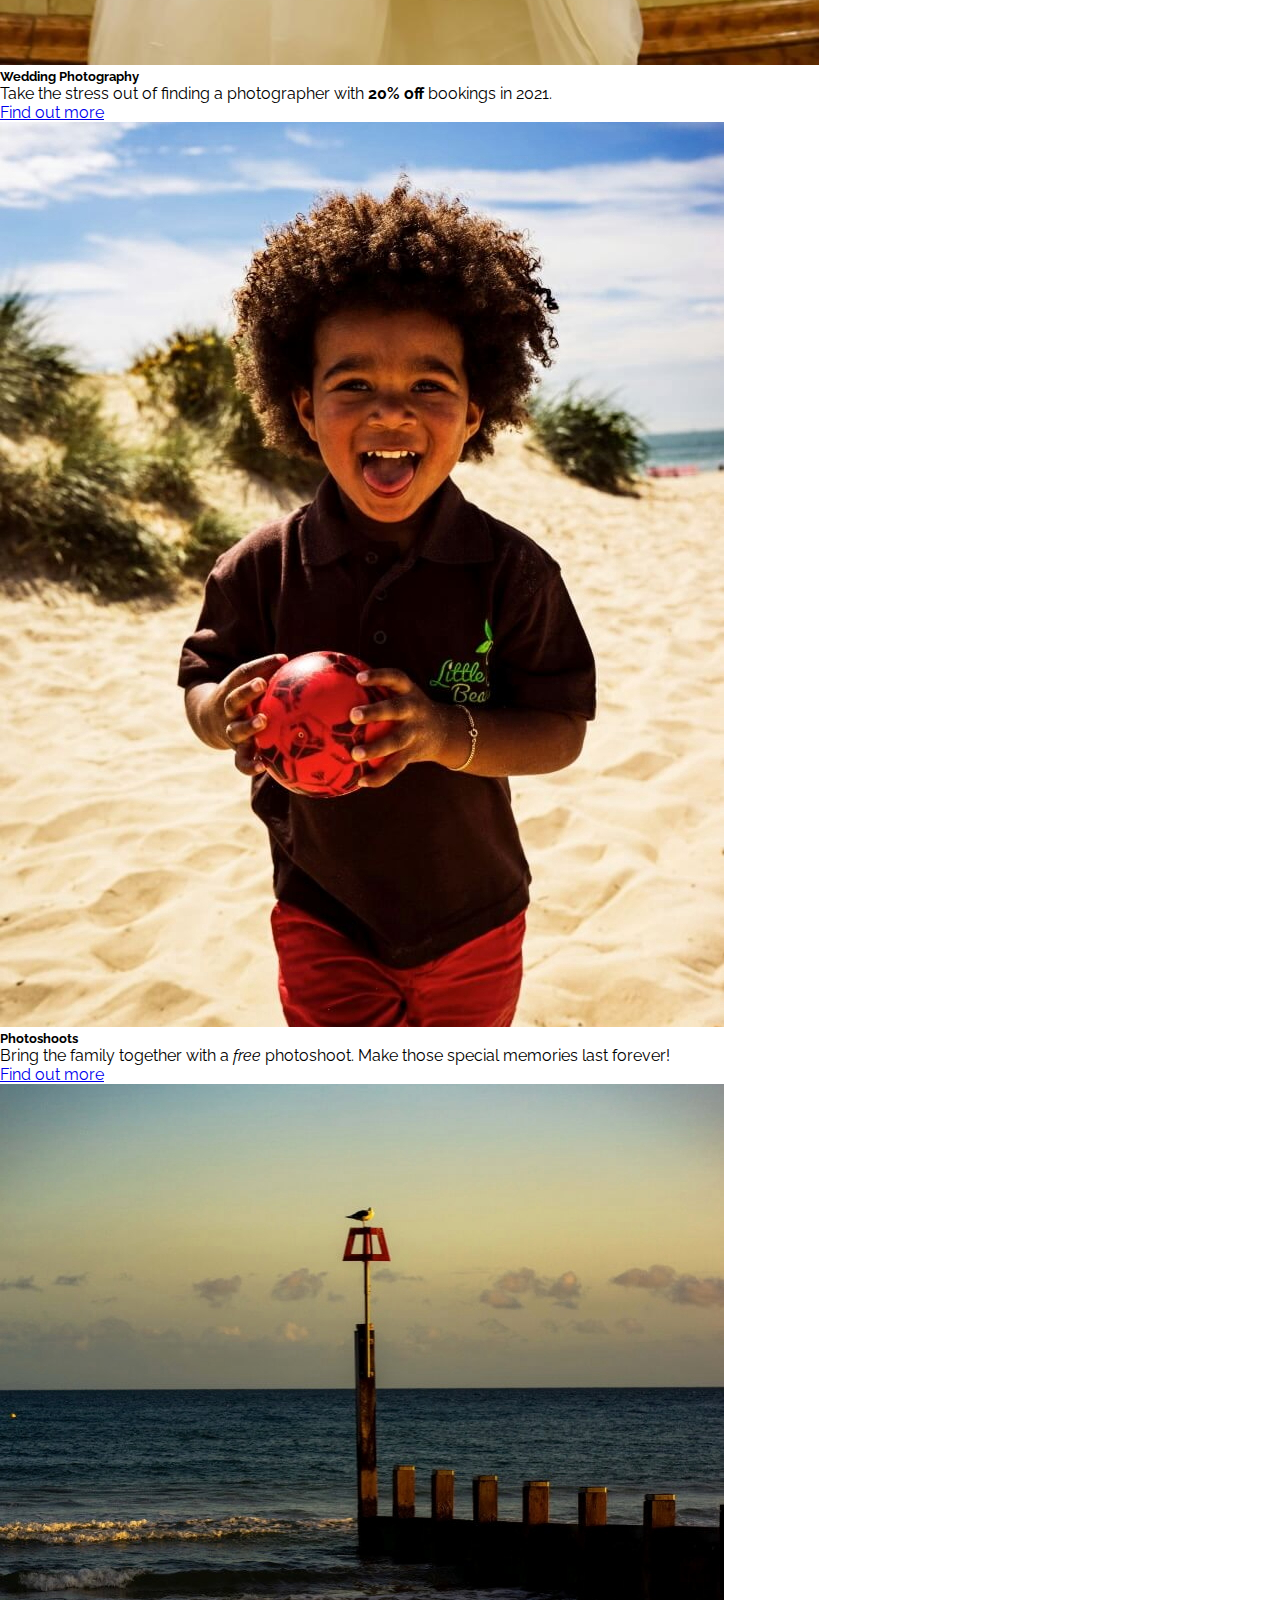
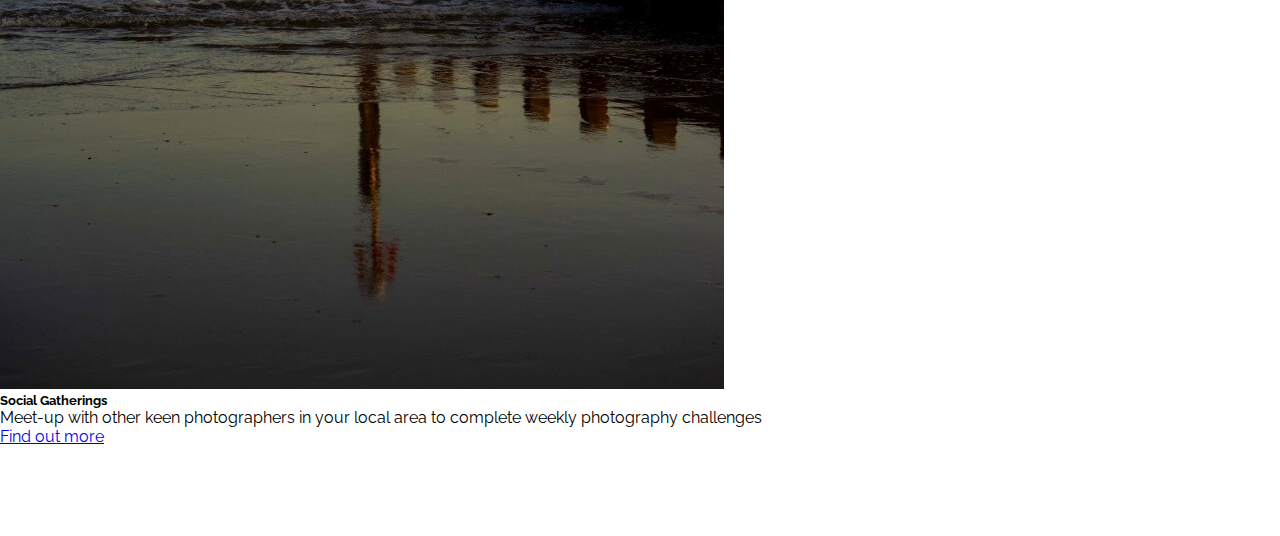
==== commit e6608d9a: "Fix jumbotron positioning issue with bootstrap" ====
--- a/index.html
+++ b/index.html
@@ -47,20 +47,15 @@
         <!-- /.Hero Image -->
 
         <!-- Jumbotron Home-->
-            <div class="col container-fluid">
-                <div class="row">
-                    <div class="col">
-                        <div class="col-12 col-sm-12 col-md-10 col-lg-8 col-xl-6" style="max-width:600px;">
-                            <div class="jumbotron rounded">
-                                <h2 class="text-center container-fluid">Photography with community in mind</h2>
-                                <p class="lead">Bring your friends or loved ones to start capturing the world around
-                                    you.</p>
-                                <p><a class="btn btn-light" href="signup.html">Keep In Touch!</a></p>
-                            </div>
-                        </div>
-                    </div>
-                </div>
+        <div class="row">
+            <div class="col-12">
+                <section class="jumbotron text-center">
+                    <h1 class="jumbotron-header">Photography with community in mind.</h1>
+                    <p class="lead">Bring your friends or loved ones to start capturing the world around you.</p>
+                    <p><a class="btn btn-light" href="signup.html">Keep In Touch!</a></p>
+                </section>
             </div>
+        </div>
     </div>
 
     <hr>
--- a/assets/css/style.css
+++ b/assets/css/style.css
@@ -29,14 +29,13 @@
 /* Jumbotron*/
 
 .jumbotron {
-    width: 700px;
-    margin: 0 auto;
     background-color: darkgray;
     text-align: center;
     background-size: cover;
     color: whitesmoke;
     padding-bottom: 10px;
     padding-top: 30px;
+    margin-top: 50px;
 }
 
 .jumbotron h2 {
@@ -44,10 +43,13 @@
     font-weight: lighter;
 }
 
+.center {
+    padding-left: 375px;
+    padding-right: 0px;
+    display: table;
+}
 
 /* Contact Form */
-
-
 
 .contact-form h2 {
     text-transform: uppercase;
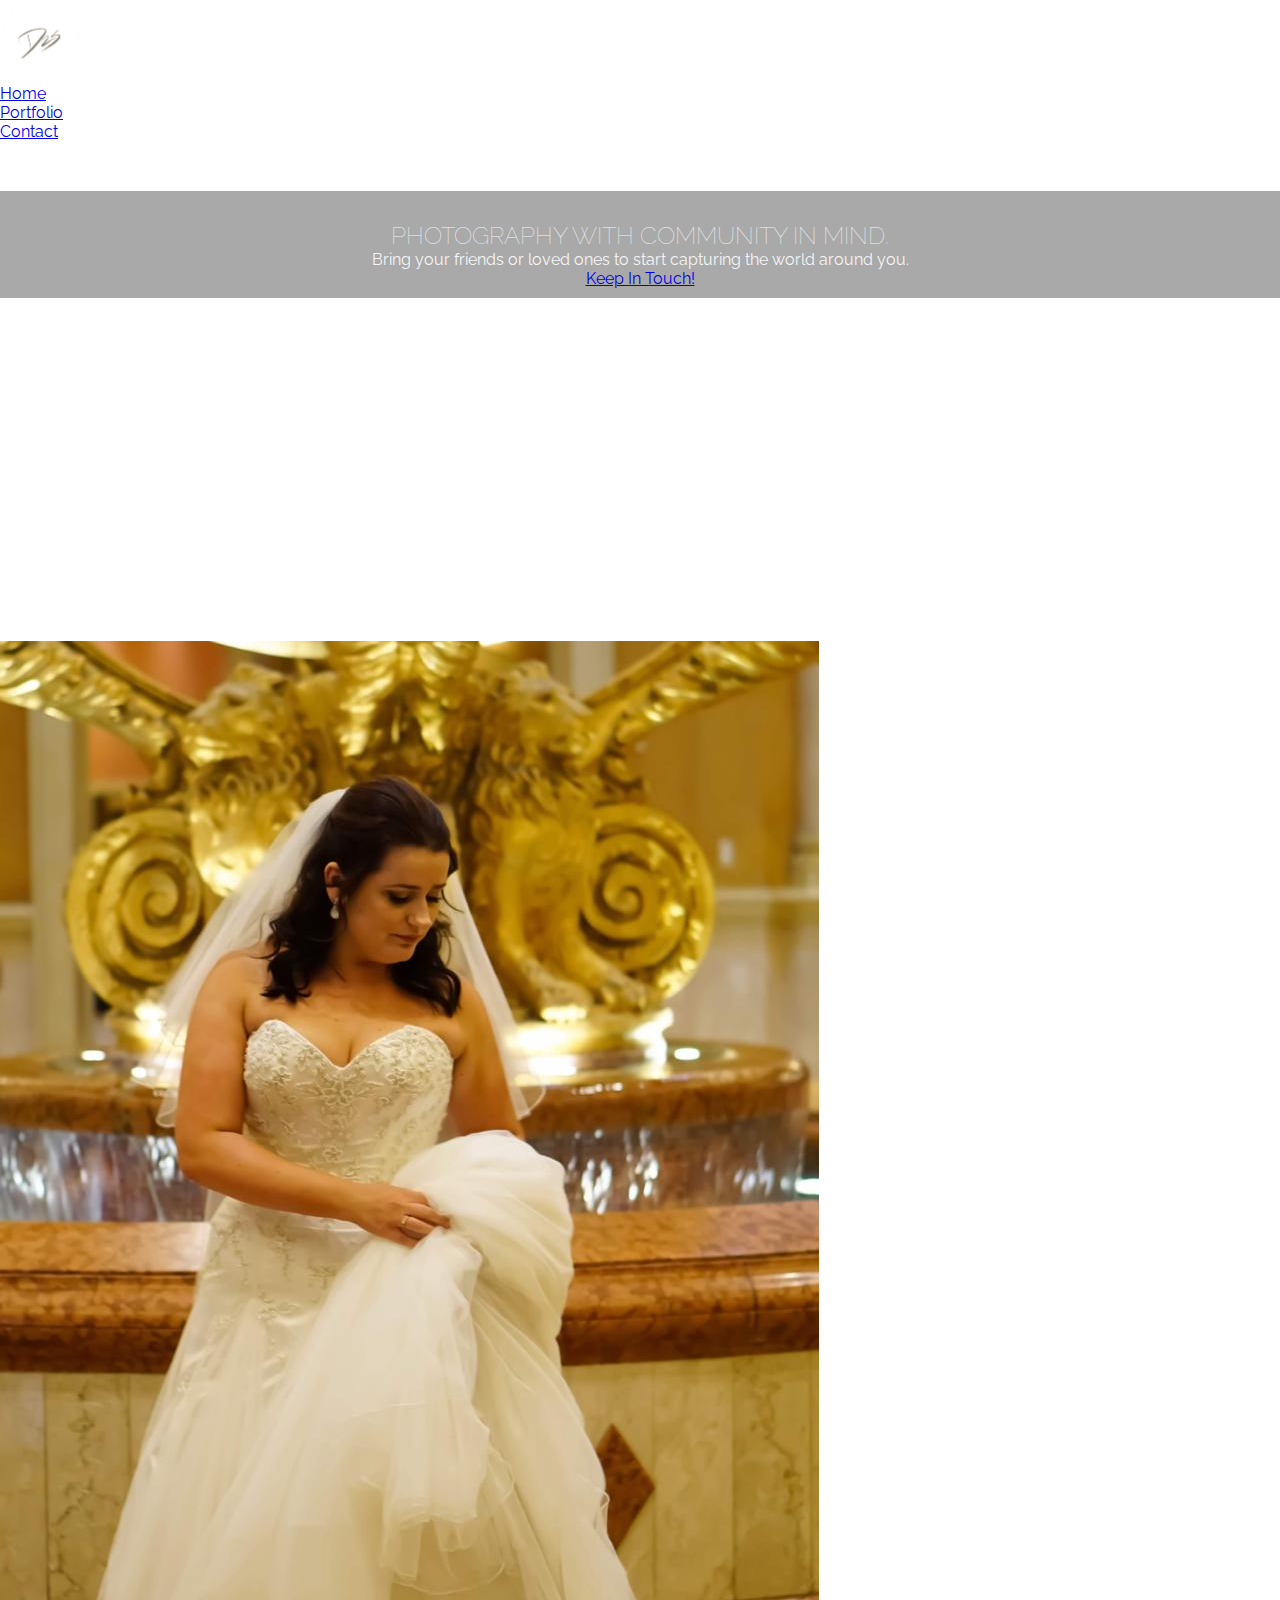
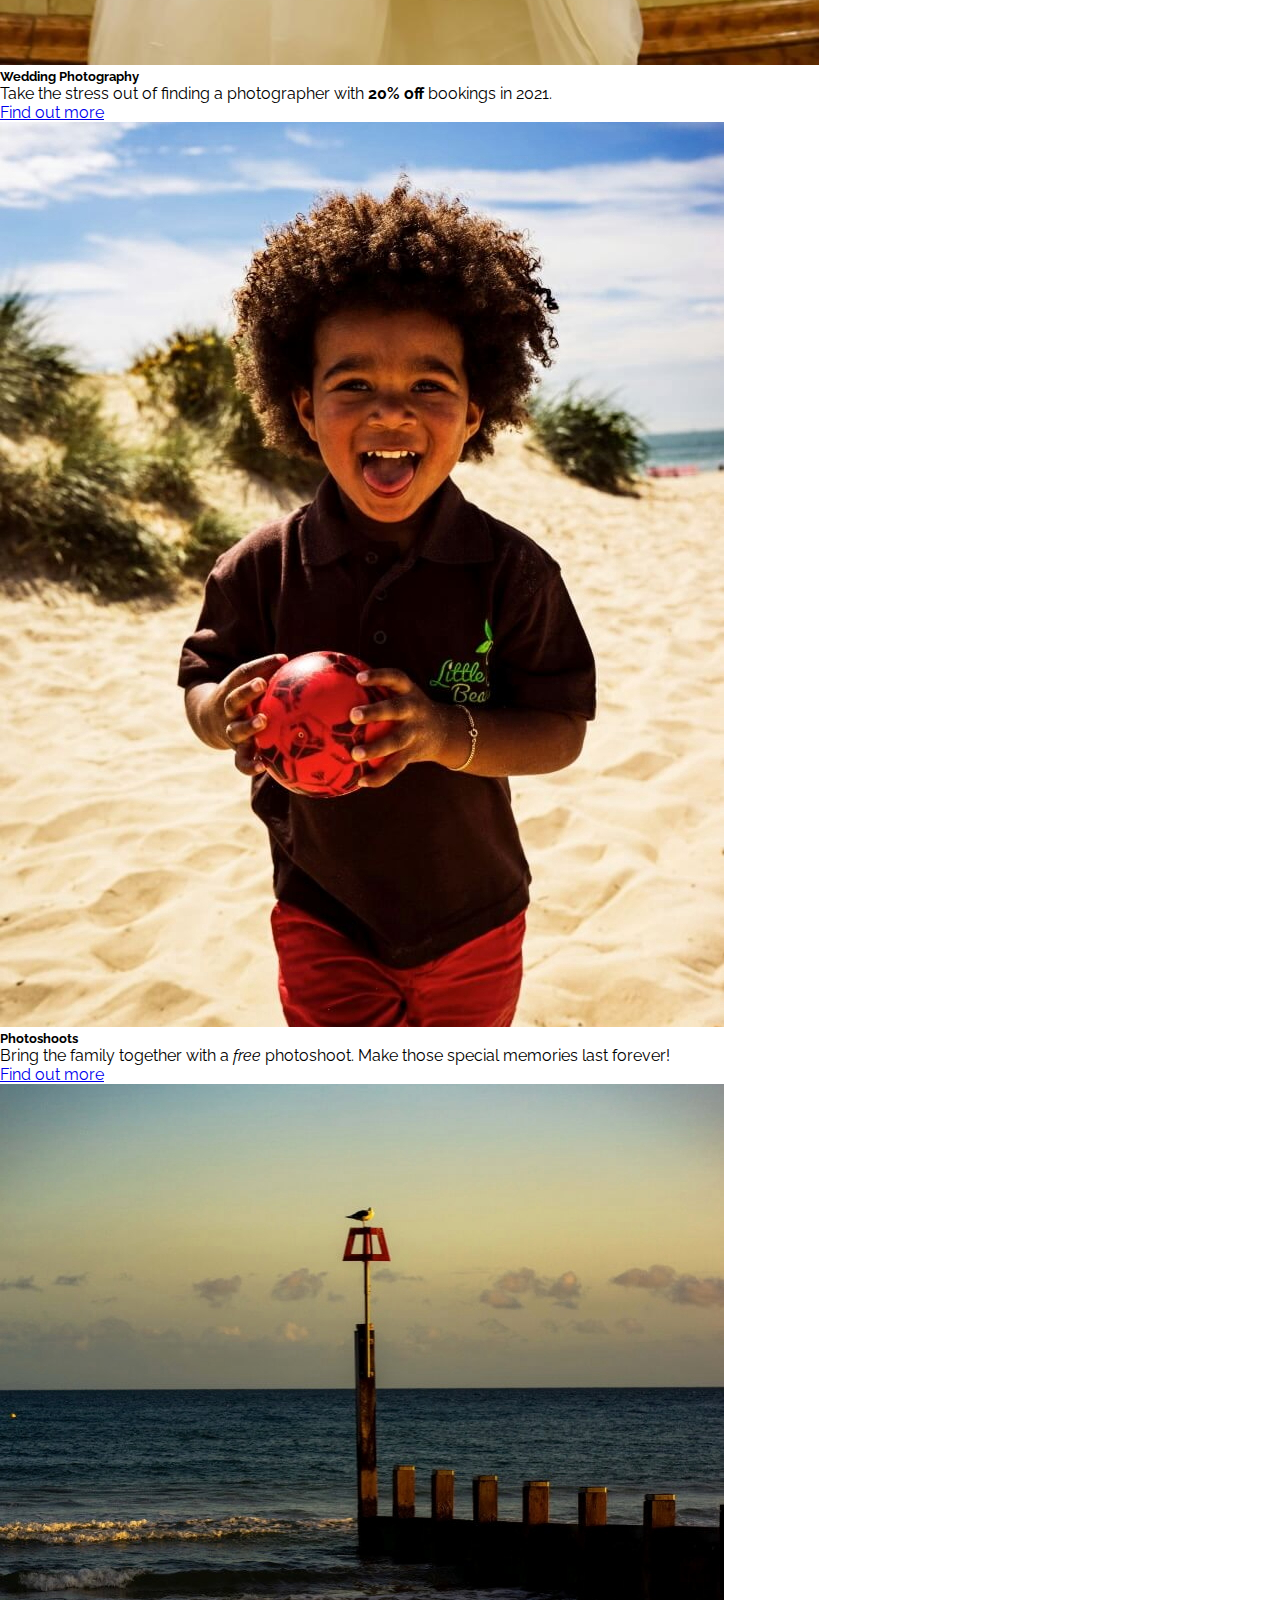
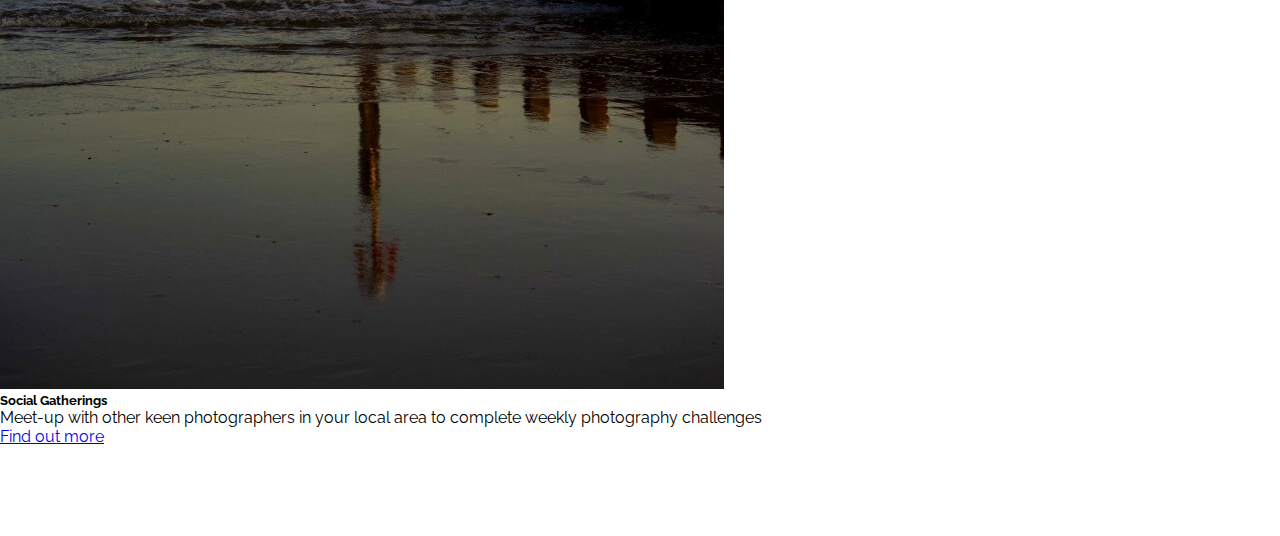
==== commit 2bee727b: "Updated README and added images" ====
--- a/index.html
+++ b/index.html
@@ -50,7 +50,7 @@
         <div class="row">
             <div class="col-12">
                 <section class="jumbotron text-center">
-                    <h1 class="jumbotron-header">Photography with community in mind.</h1>
+                    <h2 class="jumbotron-header">Photography with community in mind.</h2>
                     <p class="lead">Bring your friends or loved ones to start capturing the world around you.</p>
                     <p><a class="btn btn-light" href="signup.html">Keep In Touch!</a></p>
                 </section>
